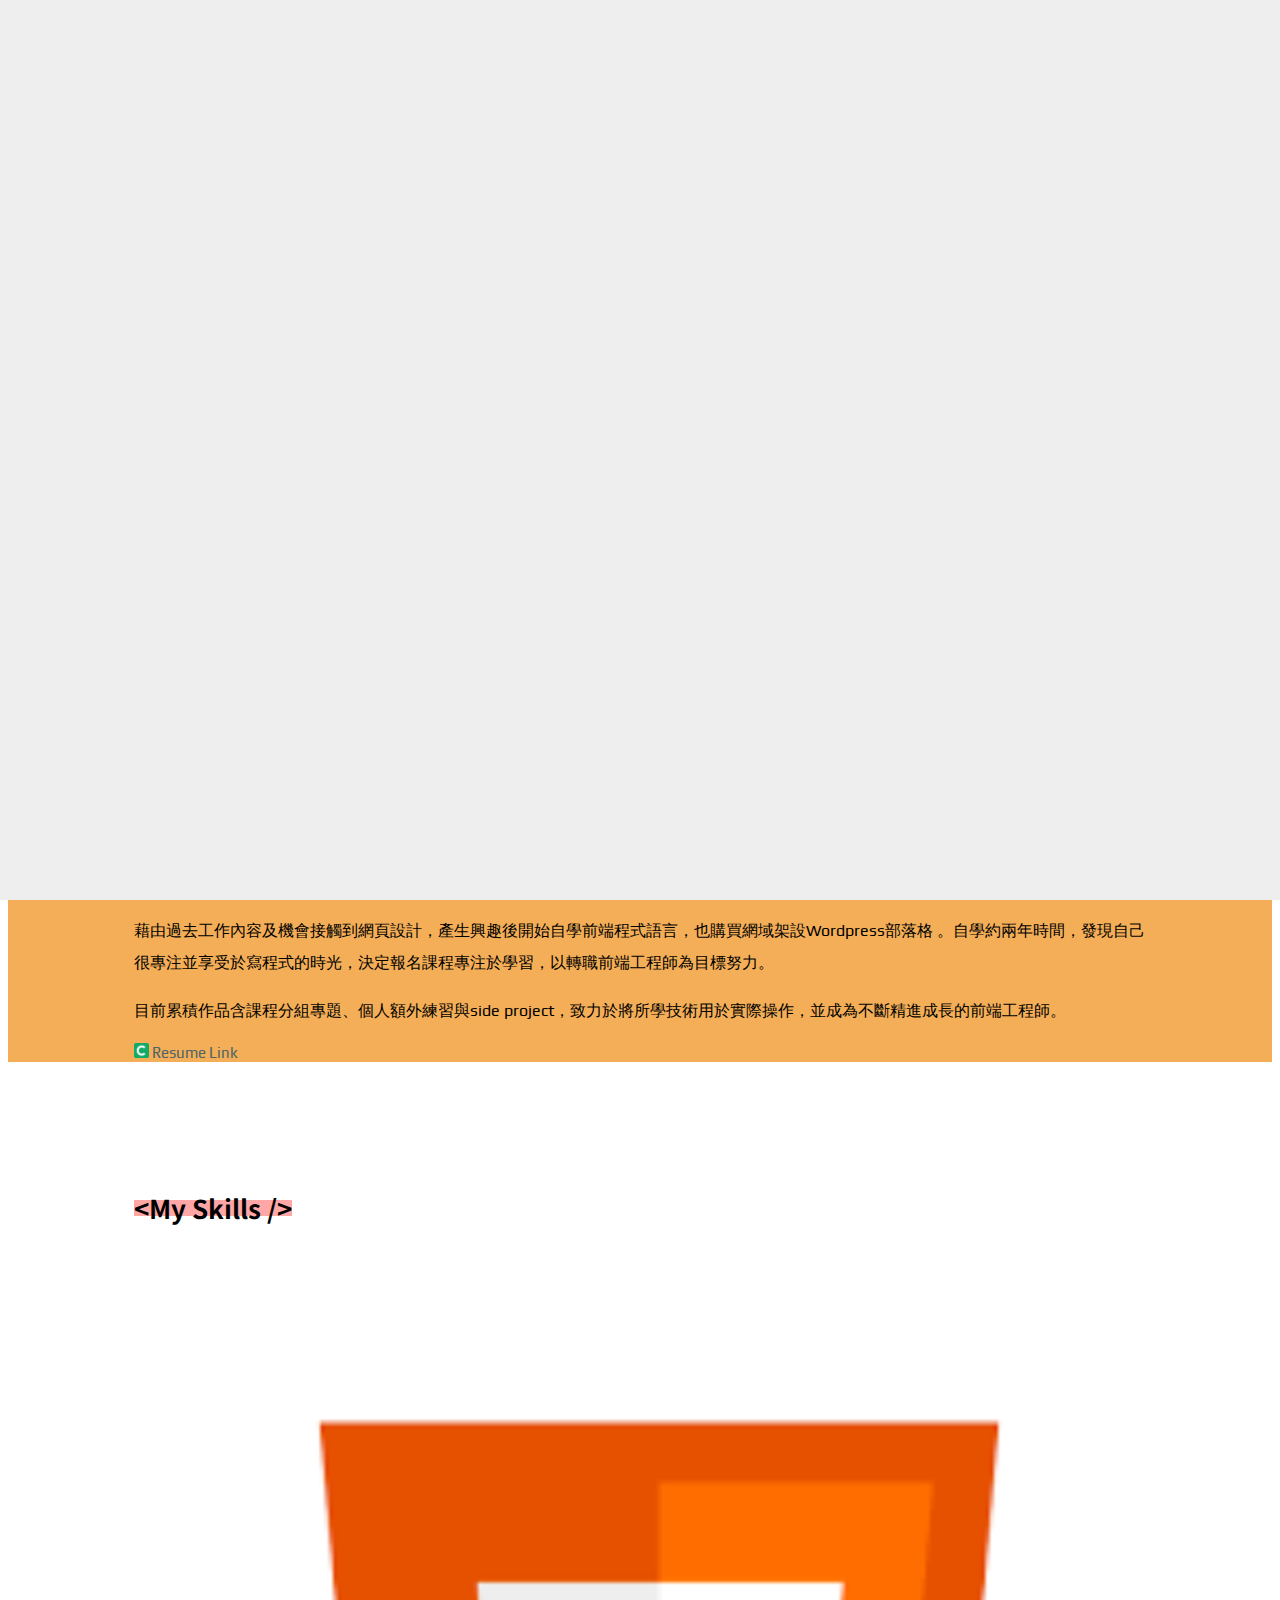
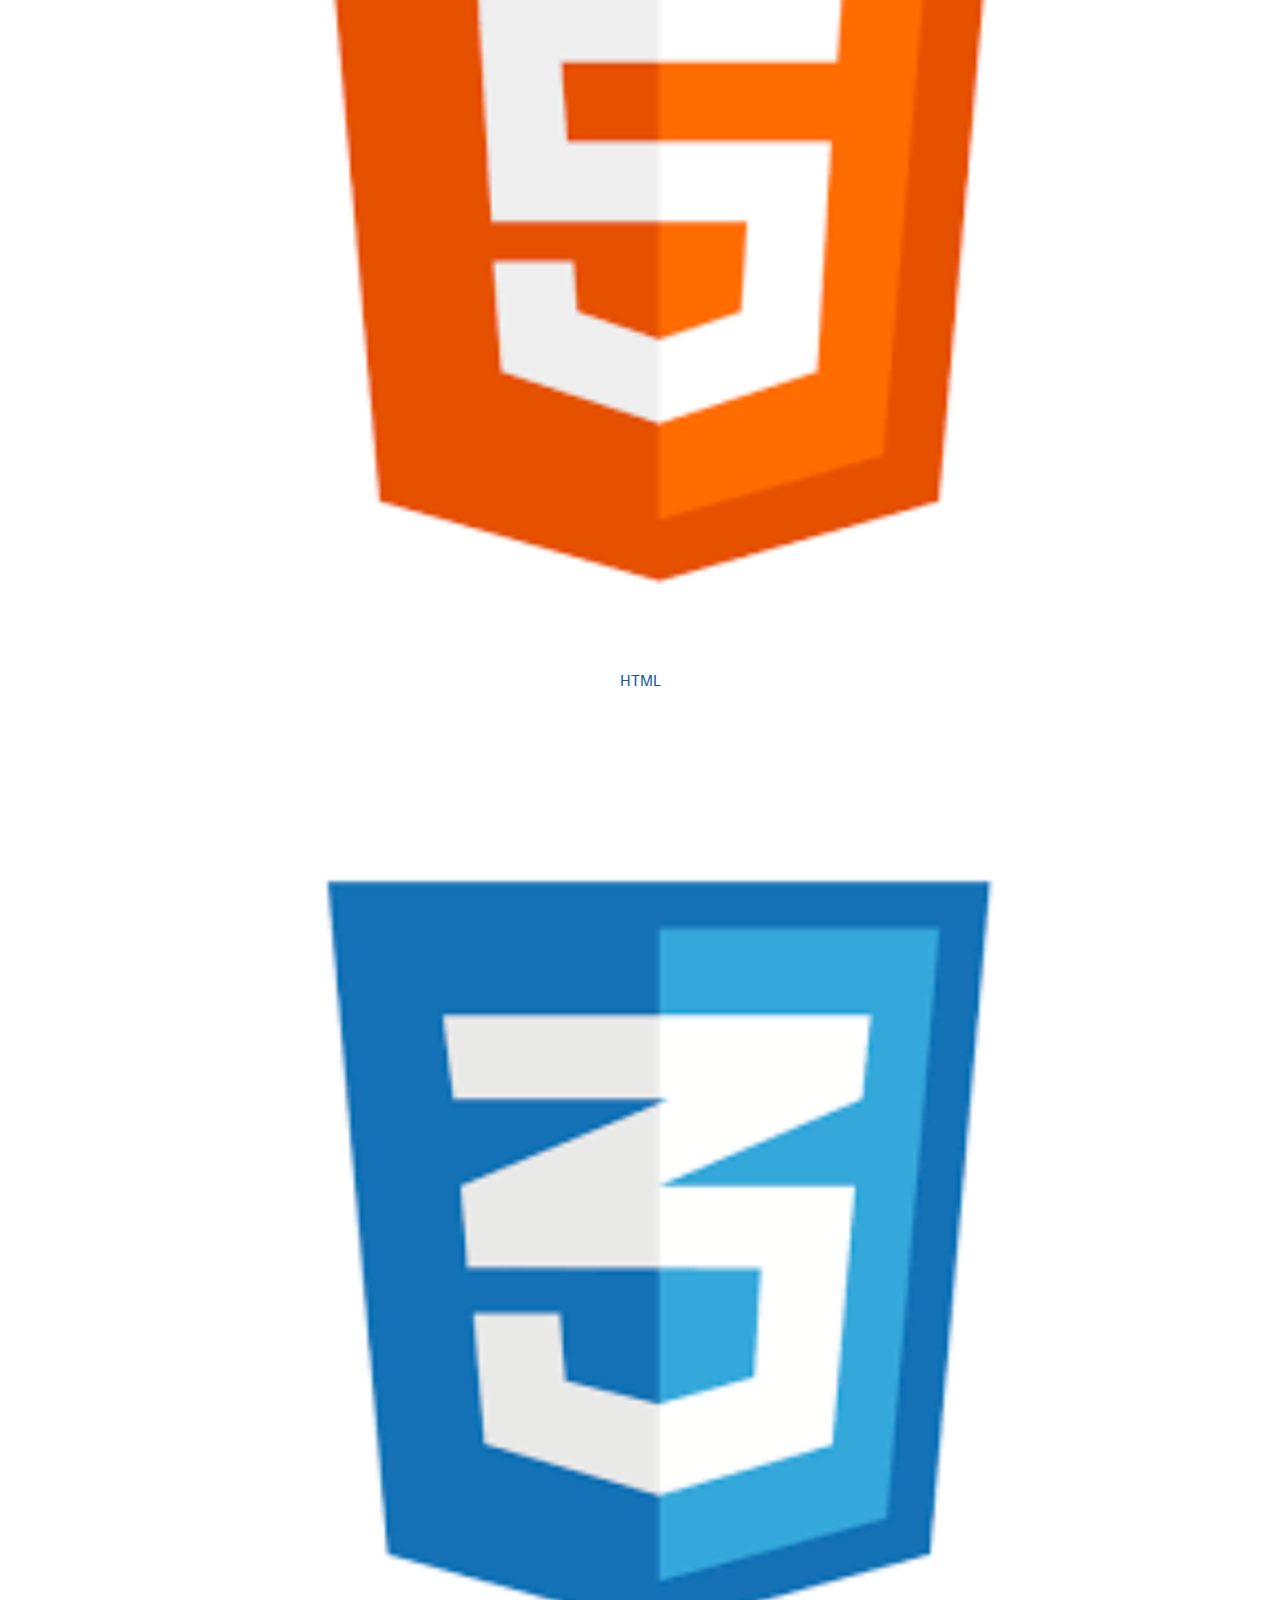
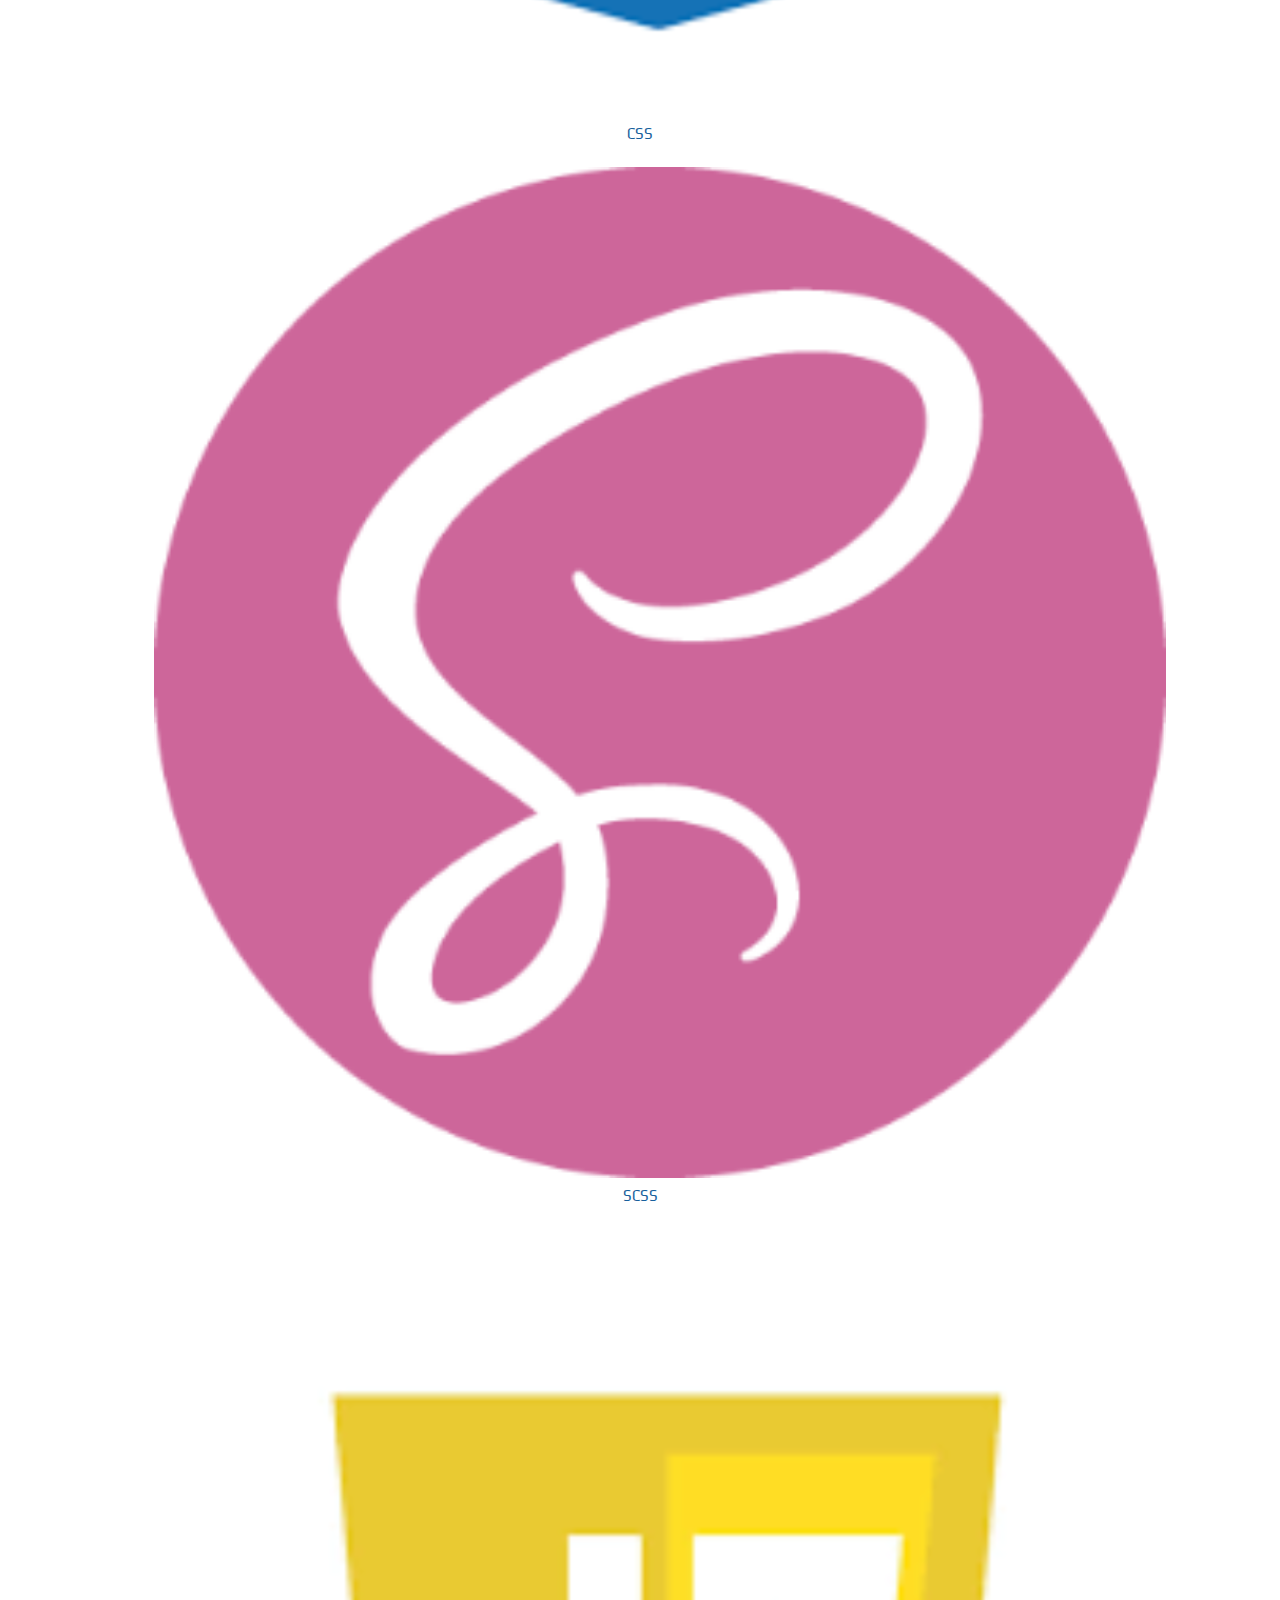
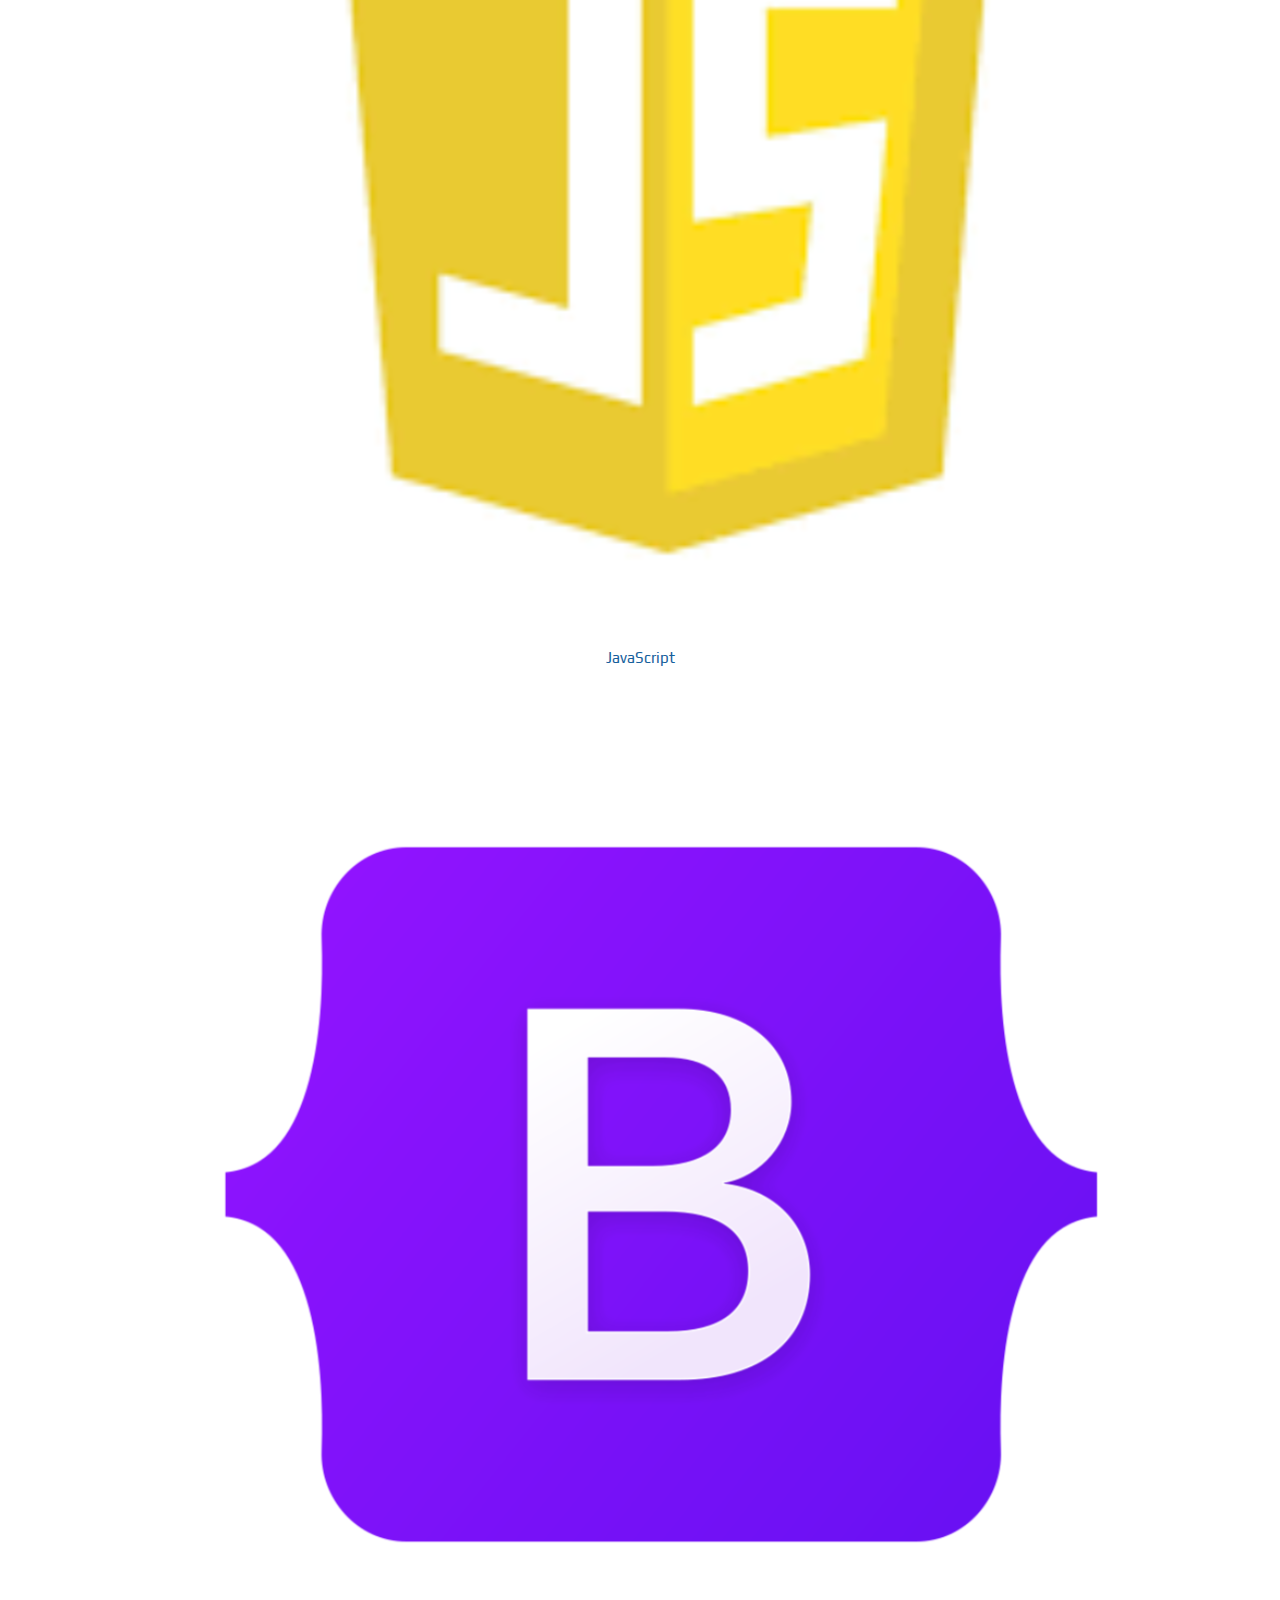
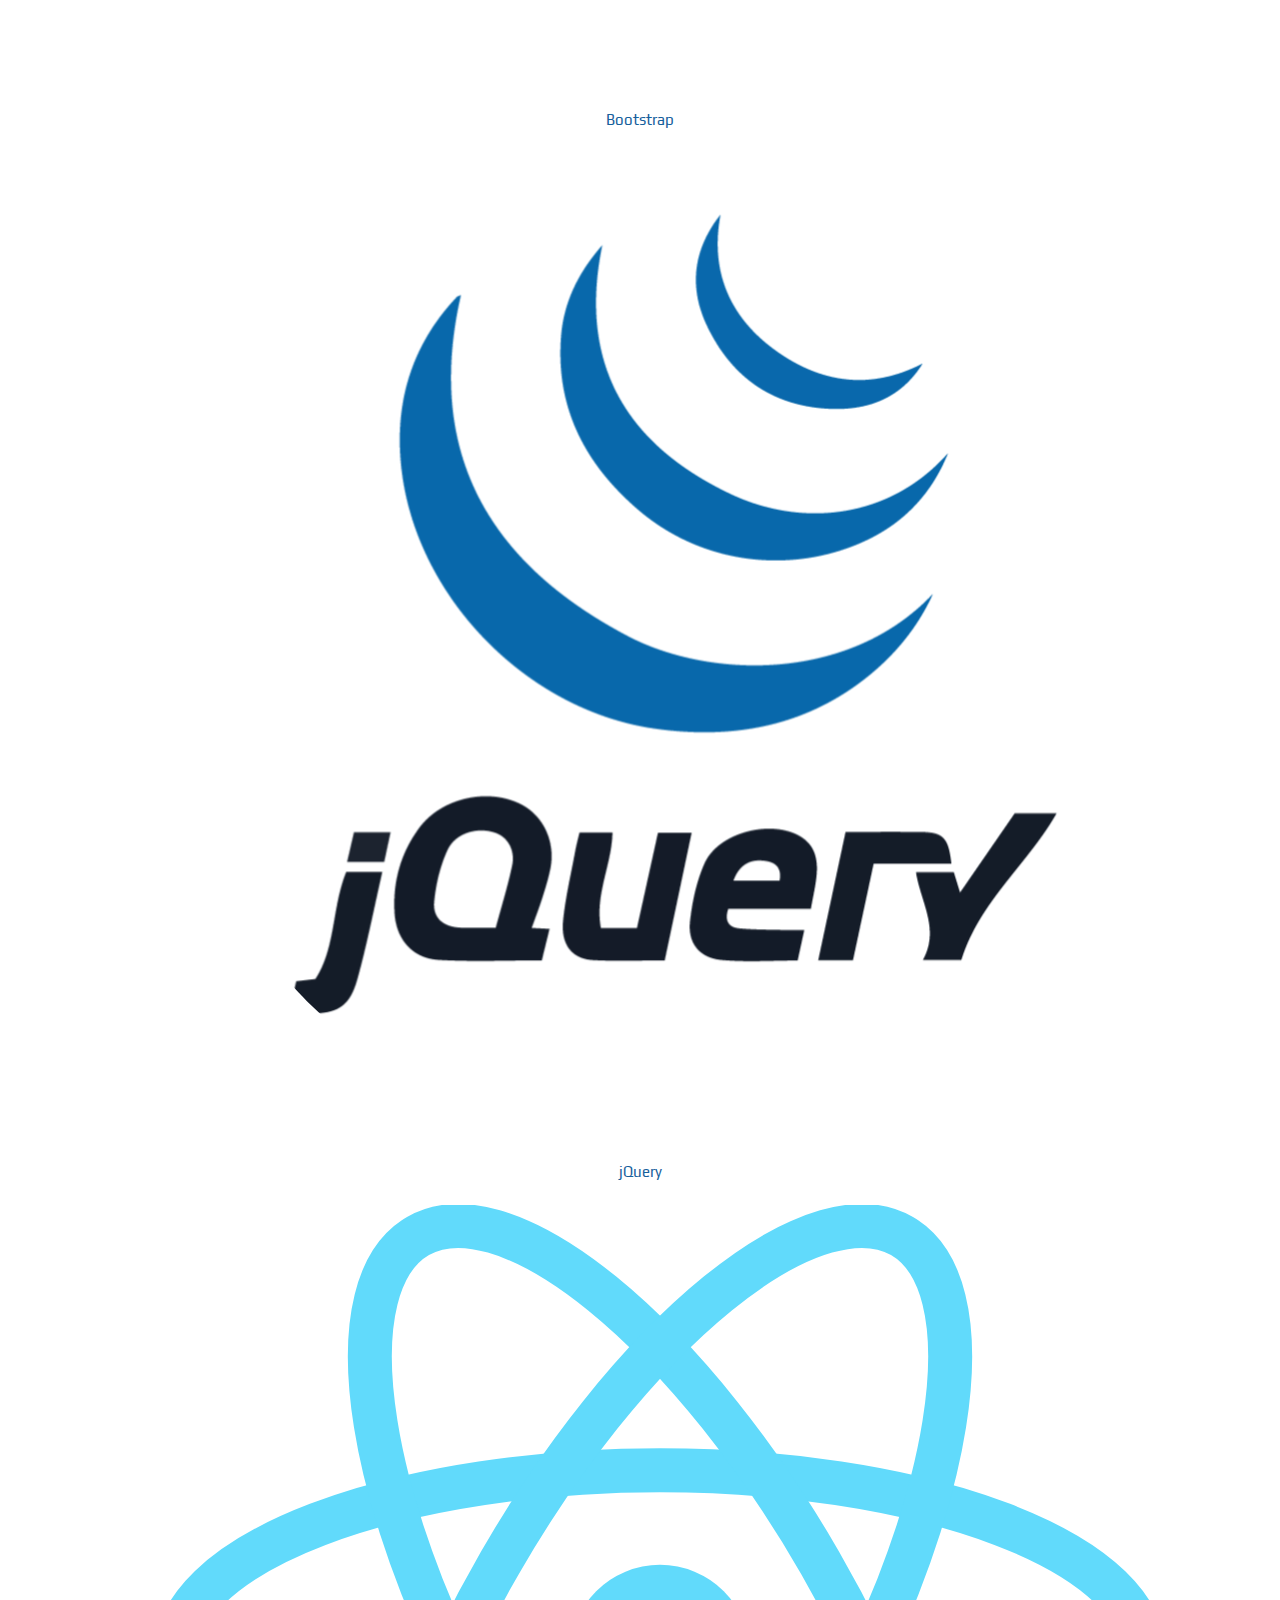
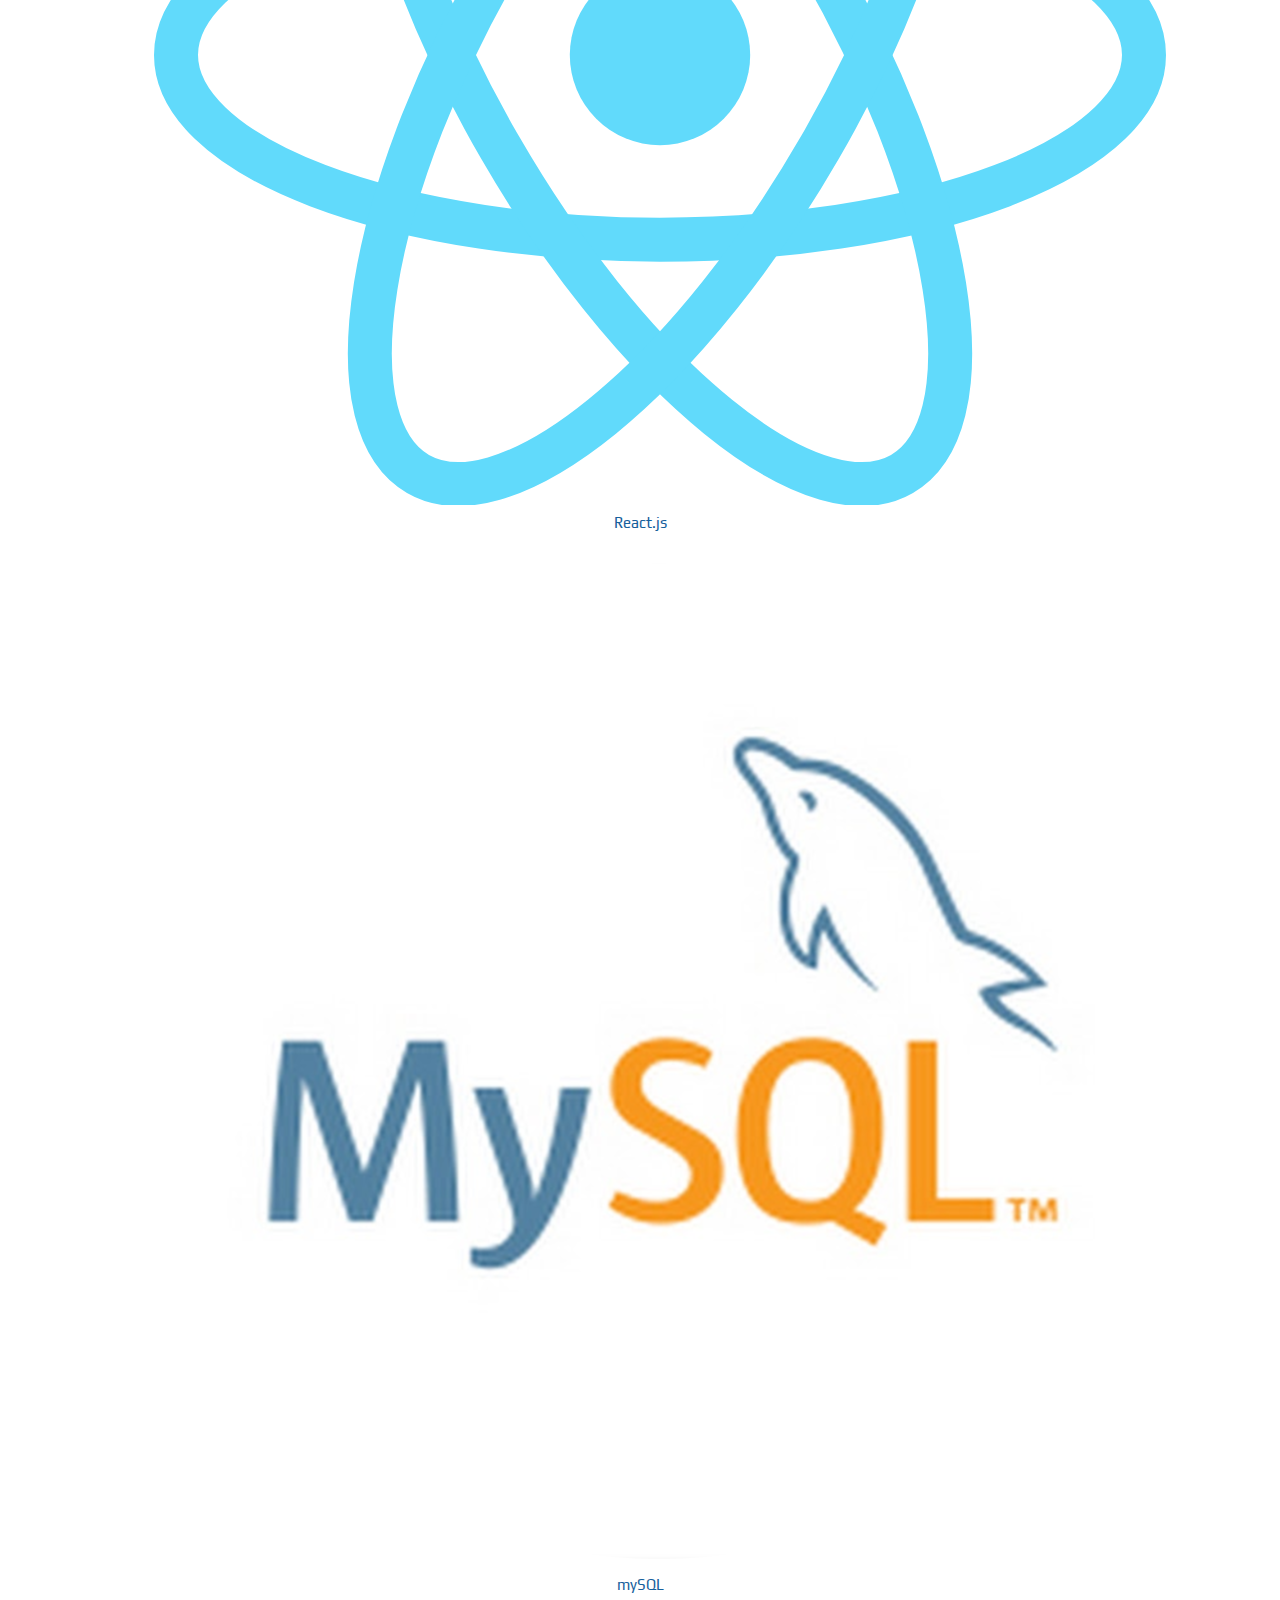
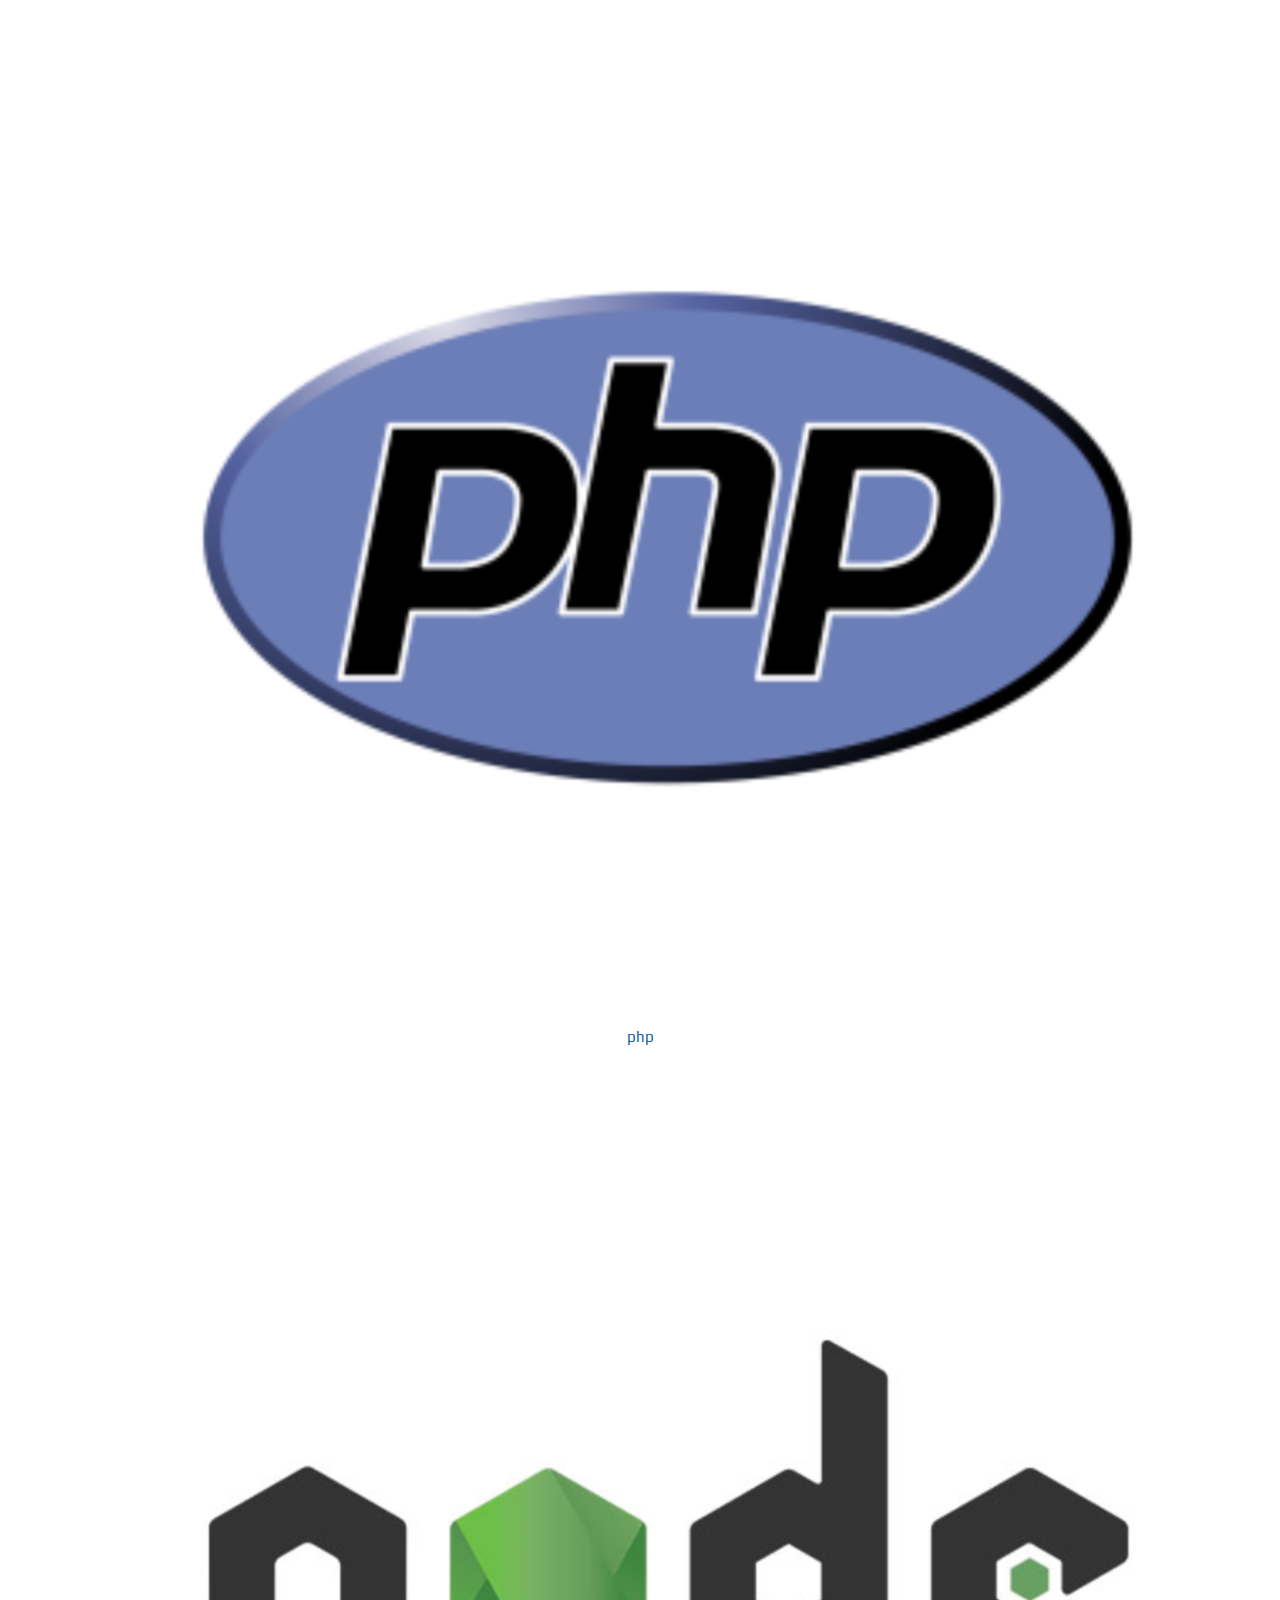
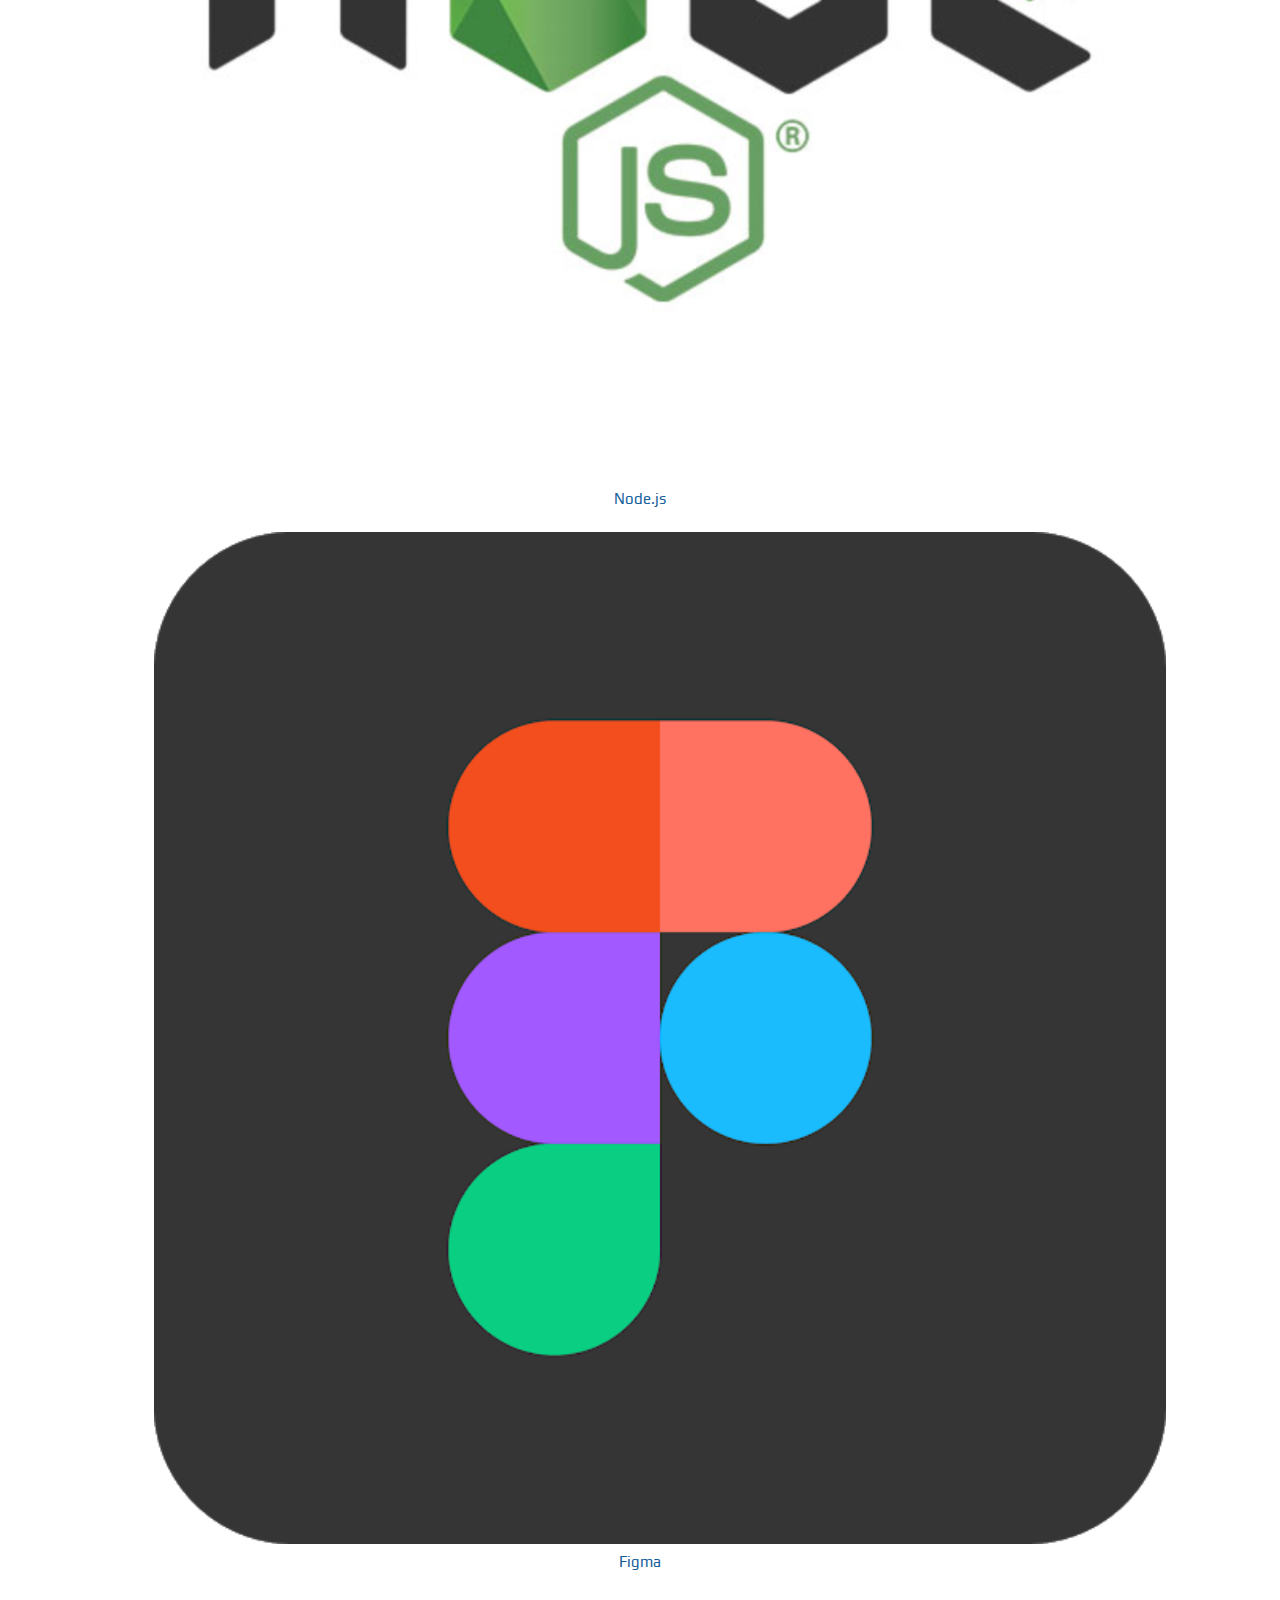
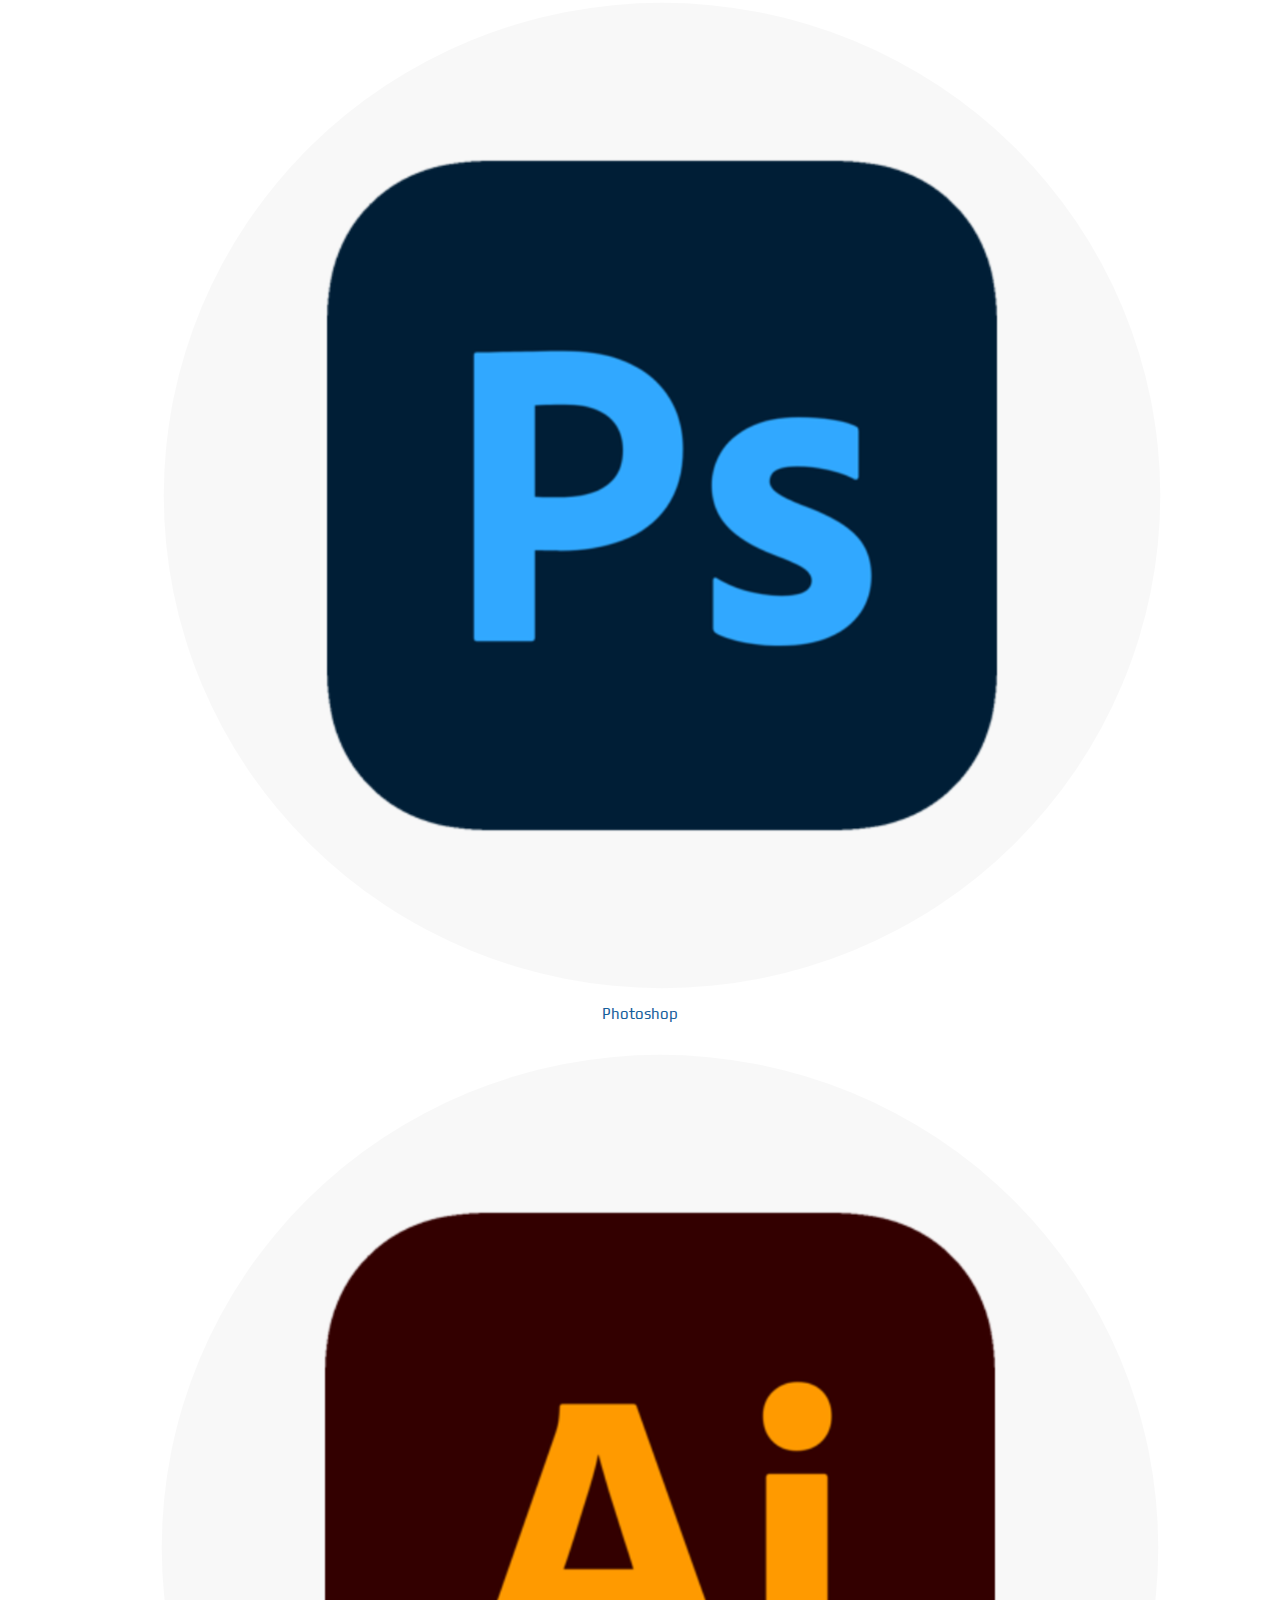
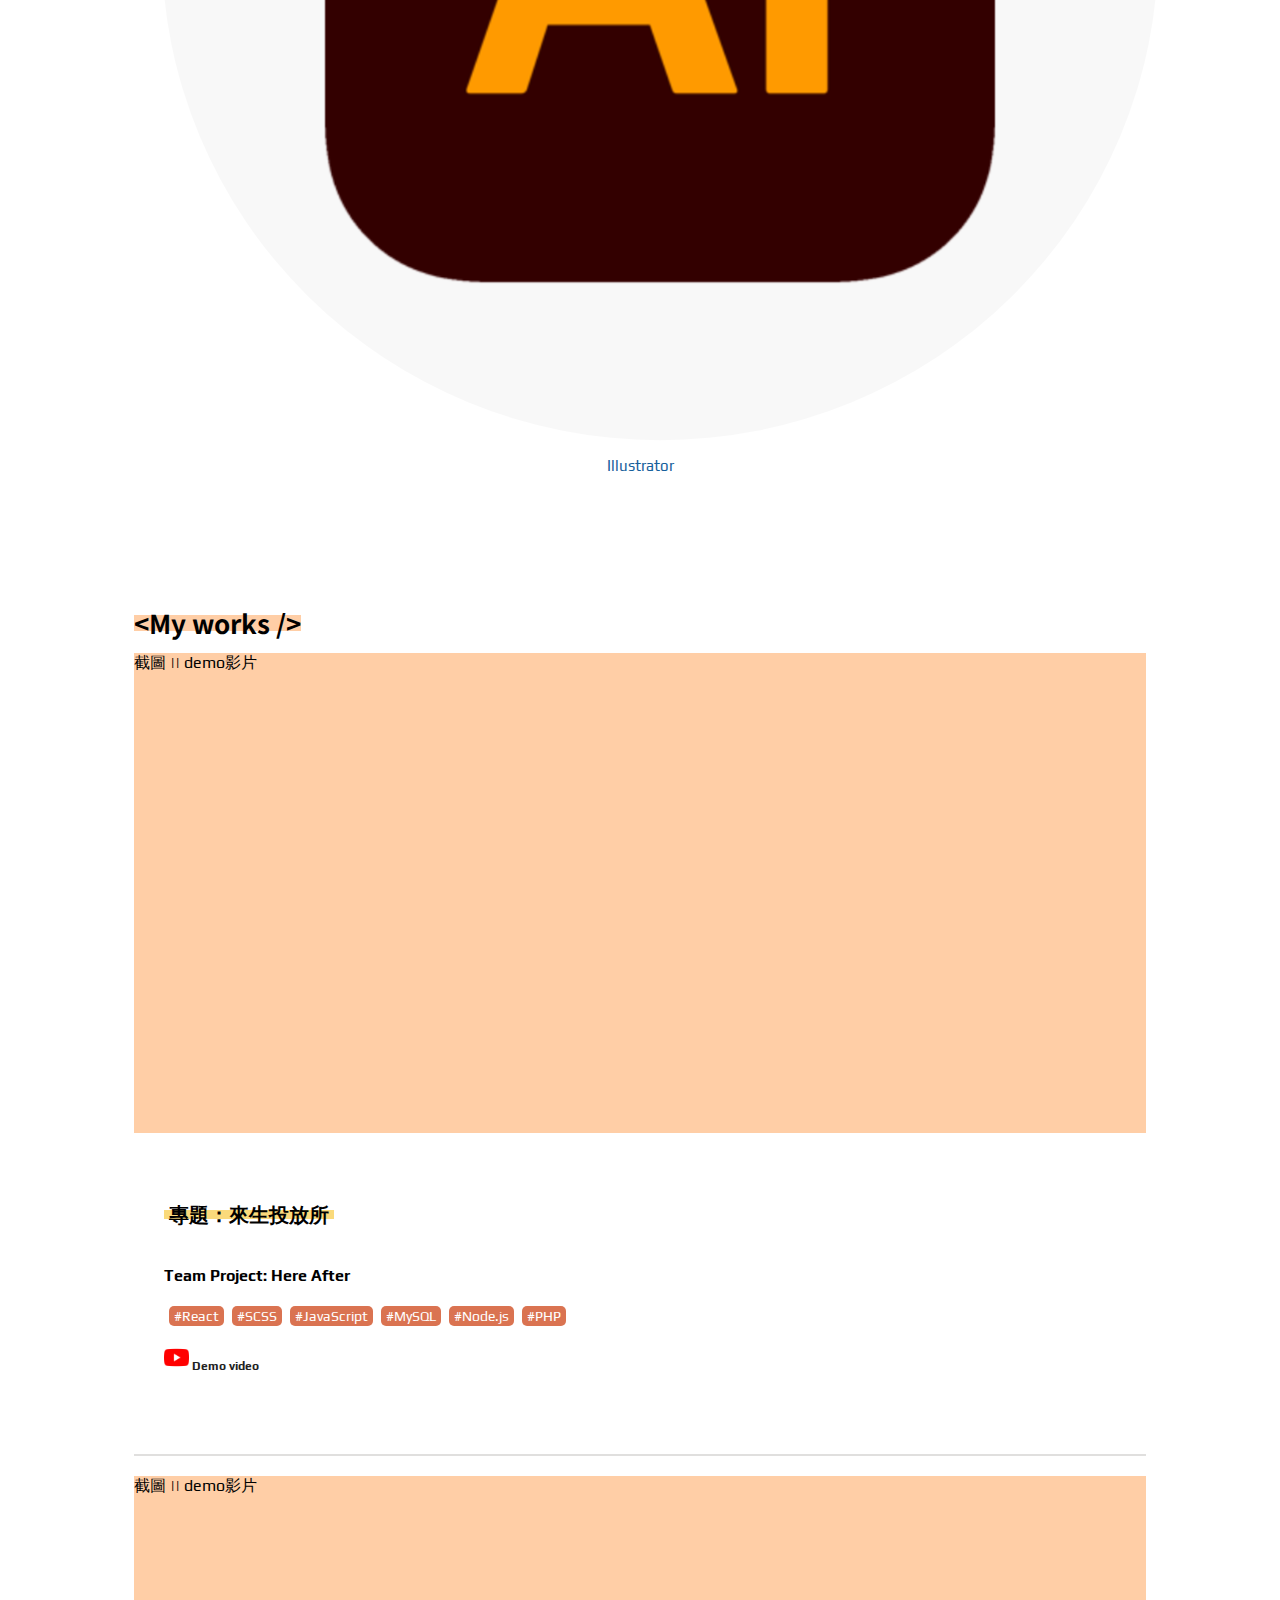
==== portfolio.html @ 20af3c2b "update" ====
<!DOCTYPE html>
<html lang="en">
    <head>
        <meta charset="UTF-8" />
        <meta http-equiv="X-UA-Compatible" content="IE=edge" />
        <meta name="viewport" content="width=device-width, initial-scale=1.0" />
        <title>CM Portfolio</title>

        <link rel="icon" type="image/x-icon" href="./imgs/ctheworld.png" />
        <!-- bootstrap -->
        <link
            href="https://cdn.jsdelivr.net/npm/bootstrap@5.1.3/dist/css/bootstrap.min.css"
            rel="stylesheet"
            integrity="sha384-1BmE4kWBq78iYhFldvKuhfTAU6auU8tT94WrHftjDbrCEXSU1oBoqyl2QvZ6jIW3"
            crossorigin="anonymous"
        />

        <!-- fontawesome -->
        <link
            rel="stylesheet"
            href="https://cdnjs.cloudflare.com/ajax/libs/font-awesome/6.1.1/css/all.min.css"
            integrity="sha512-KfkfwYDsLkIlwQp6LFnl8zNdLGxu9YAA1QvwINks4PhcElQSvqcyVLLD9aMhXd13uQjoXtEKNosOWaZqXgel0g=="
            crossorigin="anonymous"
            referrerpolicy="no-referrer"
        />

        <!-- googlefont -->
        <link rel="preconnect" href="https://fonts.googleapis.com" />
        <link rel="preconnect" href="https://fonts.gstatic.com" crossorigin />
        <link
            href="https://fonts.googleapis.com/css2?family=Noto+Sans+TC:wght@400;500;700&family=Oldenburg&family=Paytone+One&family=Play:wght@400;700&family=Corinthia:wght@400;700&display=swap"
            rel="stylesheet"
        />

        <link rel="stylesheet" href="./style.css" />
    </head>
    <body>
        <div id="loading" class="loading-layer">
            <div class="loading-img">
                <svg
                    version="1.1"
                    xmlns="http://www.w3.org/2000/svg"
                    xmlns:xlink="http://www.w3.org/1999/xlink"
                    x="0px"
                    y="0px"
                    width="100px"
                    height="100px"
                    viewBox="0 0 85.039 85.04"
                    enable-background="new 0 0 85.039 85.04"
                    xml:space="preserve"
                >
                    <path
                        id="cmlogo"
                        fill="none"
                        stroke="#354F53"
                        stroke-width="5"
                        stroke-linecap="round"
                        stroke-miterlimit="10"
                        d="M
                        60.711,9.389 9.433,9.389 9.433,75.65 75.606,75.65 	"
                    />
                    <path
                        id="cmlogo2"
                        fill="none"
                        stroke="#354F53"
                        stroke-width="5"
                        stroke-linecap="round"
                        stroke-linejoin="round"
                        stroke-miterlimit="10"
                        d="M
                        10.039,9.434 43.108,75.65 43.152,9.434 75.606,75.65 "
                    />
                </svg>
            </div>
        </div>
        <header class="position-relative">
            <!-- TODO: RWD navbar -->
            <nav class="mynavBar">
                <div
                    class="navBarContainer d-flex align-items-center justify-content-between"
                >
                    <div class="logo">
                        <a
                            href="#"
                            class="navbar-brand d-flex gap-2 align-items-center"
                        >
                            <img src="./ctheworld.png" alt="" width="30px" />
                            Chuan Min's Portfolio
                        </a>
                    </div>
                    <div class="nav-menu">
                        <ul class="d-flex align-items-center">
                            <li><a href="#main" class="active">Home</a></li>
                            <li><a href="#about">About</a></li>
                            <li><a href="#skills">Skills</a></li>
                            <li><a href="#works">Works</a></li>
                            <li>
                                <a
                                    href="https://ctheworldx.com/"
                                    target="_blank"
                                    >Blog</a
                                >
                            </li>
                            <li class="contact">
                                <a href="#contact">Contact Me</a>
                            </li>
                        </ul>
                    </div>
                </div>
            </nav>

            <div class="main-wrap pt-3" id="main">
                <div class="main-cover">
                    <div class="main-title">
                        <p>Hello! I am</p>
                        <h1>Chuan Min</h1>
                        <h4>Web Developer</h4>
                        <p class="quote">Always be better than yesterday</p>
                        <div class="seperateLine"></div>
                        <div class="under-hello"></div>
                    </div>
                    <div class="cm-logo"></div>
                </div>
            </div>
            <div class="skills-bg-rt"></div>
            <div class="under-nav"></div>
        </header>

        <section class="position-relative">
            <div class="bg-orange">
                <div class="section-container mt-4 pb-4" id="about">
                    <div
                        class="section-title-wrap d-flex justify-content-center"
                    >
                        <h2 class="section-title section-title-white">
                            &lt;About Me /&gt;
                        </h2>
                    </div>
                    <div class="my-4 col-12 about-p text-center">
                        秉持著「Always be better than
                        yesterday」的理念生活，讓自己不停止學習與成長。
                    </div>
                    <div class="mb-4 d-flex justify-content-center">
                        <div class="col-12 col-md-6 px-3">
                            <p class="about-p">
                                藉由過去工作內容及機會接觸到網頁設計，產生興趣後開始自學前端程式語言，也購買網域架設Wordpress部落格
                                。自學約兩年時間，發現自己很專注並享受於寫程式的時光，決定報名課程專注於學習，以轉職前端工程師為目標努力。
                            </p>
                        </div>
                        <div class="col-12 col-md-6 px-3">
                            <p class="about-p">
                                目前累積作品含課程分組專題、個人額外練習與side
                                project，致力於將所學技術用於實際操作，並成為不斷精進成長的前端工程師。
                            </p>
                            <p class="resumeLink text-end mt-4">
                                <a
                                    href="https://www.cakeresume.com/s--t9RHay94R-AJSA-P7ebJlQ--/chuanmin-liao"
                                    target="_blank"
                                >
                                    <img
                                        src="./imgs/cr-icon.png"
                                        alt="HTML"
                                        width="15px"
                                    />
                                    Resume Link
                                </a>
                            </p>
                        </div>
                    </div>
                </div>
            </div>

            <div class="section-container mt-4" id="skills">
                <div class="section-title-wrap d-flex justify-content-center">
                    <h2 class="section-title">&lt;My Skills /&gt;</h2>
                </div>
                <div class="skill-wrap my-2">
                    <div class="col-12 d-flex justify-content-center mt-3">
                        <div class="skill-img col-1">
                            <img
                                class="s-img"
                                src="./imgs/html.svg"
                                alt="HTML"
                            />
                            <figcaption>HTML</figcaption>
                        </div>
                        <div class="skill-img col-1">
                            <img class="s-img" src="./imgs/css.svg" alt="CSS" />
                            <figcaption>CSS</figcaption>
                        </div>
                        <div class="skill-img col-1">
                            <img
                                class="s-img"
                                src="./imgs/scss.png"
                                alt="SCSS"
                            />
                            <figcaption>SCSS</figcaption>
                        </div>
                        <div class="skill-img col-1">
                            <img
                                class="s-img"
                                src="./imgs/js.svg"
                                alt="JavaScript"
                            />
                            <figcaption>JavaScript</figcaption>
                        </div>
                        <div class="skill-img col-1">
                            <img
                                class="s-img"
                                src="./imgs/bs.svg"
                                alt="Bootstrap"
                            />
                            <figcaption>Bootstrap</figcaption>
                        </div>
                        <div class="skill-img col-1">
                            <img
                                class="s-img"
                                src="./imgs/jq.svg"
                                alt="jQuery"
                            />
                            <figcaption>jQuery</figcaption>
                        </div>
                        <div class="skill-img col-1">
                            <img
                                class="s-img"
                                src="./imgs/react.svg"
                                alt="React.js"
                            />
                            <figcaption>React.js</figcaption>
                        </div>
                        <div class="skill-img col-1">
                            <img
                                class="s-img"
                                src="./imgs/mySQL.svg"
                                alt="mySQL"
                            />
                            <figcaption>mySQL</figcaption>
                        </div>
                        <div class="skill-img col-1">
                            <img class="s-img" src="./imgs/php.svg" alt="php" />
                            <figcaption>php</figcaption>
                        </div>
                        <div class="skill-img col-1">
                            <img
                                class="s-img"
                                src="./imgs/node.svg"
                                alt="Node.js"
                            />
                            <figcaption>Node.js</figcaption>
                        </div>
                    </div>
                    <div class="col-12 d-flex justify-content-center mt-3">
                        <div class="skill-img col-1">
                            <img
                                class="s-img"
                                src="./imgs/figma.png"
                                alt="Figma"
                            />
                            <figcaption>Figma</figcaption>
                        </div>
                        <div class="skill-img col-1">
                            <img
                                class="s-img"
                                src="./imgs/ps.svg"
                                alt="Photoshop"
                            />
                            <figcaption>Photoshop</figcaption>
                        </div>
                        <div class="skill-img col-1">
                            <img
                                class="s-img"
                                src="./imgs/ai.svg"
                                alt="Illustrator"
                            />
                            <figcaption>Illustrator</figcaption>
                        </div>
                    </div>
                </div>
            </div>

            <div class="skills-bg-left"></div>

            <div class="section-container mt-4" id="works">
                <div class="section-title-wrap d-flex justify-content-center">
                    <h2 class="section-title" style="background-color: #ffcea6">
                        &lt;My works /&gt;
                    </h2>
                </div>
                <div class="work-wrap my-3">
                    <div class="work-card d-flex my-5">
                        <div class="codepen-wrap col-md-8 col-12">
                            <div
                                style="height: 480px; background-color: #ffcea6"
                            >
                                截圖 || demo影片
                            </div>
                        </div>
                        <div
                            class="work-info col-md-4 col-12 d-flex flex-column justify-content-end gap-2"
                        >
                            <div>
                                <h6 class="work-title">專題：來生投放所</h6>
                                <p class="work-title-e">
                                    Team Project: Here After
                                </p>
                                <div class="work-hash">
                                    <span>#React</span>
                                    <span>#SCSS</span>
                                    <span>#JavaScript</span>
                                    <span>#MySQL</span>
                                    <span>#Node.js</span>
                                    <span>#PHP</span>
                                </div>
                                <p></p>
                            </div>
                            <div class="work-links mt-3">
                                <a
                                    href=""
                                    target="_blank"
                                    class="d-flex justify-content-end align-items-center"
                                >
                                    <img
                                        src="./imgs/yt-icon.png"
                                        alt=""
                                        width="25px"
                                        class="pe-1"
                                    />
                                    Demo video
                                </a>
                            </div>
                        </div>
                    </div>
                    <div class="work-card d-flex my-5 flex-row-reverse">
                        <div class="codepen-wrap col-md-8 col-12">
                            <div
                                style="height: 480px; background-color: #ffcea6"
                            >
                                截圖 || demo影片
                            </div>
                        </div>
                        <div
                            class="work-info col-md-4 col-12 d-flex flex-column justify-content-end gap-2"
                        >
                            <div>
                                <h6 class="work-title">哈利波特問答</h6>
                                <p class="work-title-e">Harry Potter Quiz</p>
                                <div class="work-hash">
                                    <span>#React</span>
                                    <span>#CSS</span>
                                    <span>#JavaScript</span>
                                </div>
                            </div>
                            <div class="work-links mt-3">
                                <a
                                    href="https://github.com/chuanmin13/hamburger_effects.git"
                                    target="_blank"
                                    class="d-flex justify-content-end align-items-center"
                                >
                                    <img
                                        src="./imgs/GitHub-Mark.png"
                                        alt=""
                                        width="30px"
                                    />
                                    Github repo
                                </a>
                            </div>
                        </div>
                    </div>
                    <div class="work-card d-flex my-5">
                        <div class="codepen-wrap col-md-8 col-12">
                            <p
                                class="codepen"
                                data-height="400"
                                data-zoom="0.5"
                                data-theme-id="dark"
                                data-default-tab="html,result"
                                data-slug-hash="GRQVWOX"
                                data-user="chuanmin13"
                                style="
                                    height: 400px;
                                    box-sizing: border-box;
                                    display: flex;
                                    align-items: center;
                                    justify-content: center;
                                    border: 2px solid;
                                    margin: 1em 0;
                                    padding: 1em;
                                "
                            >
                                <span
                                    >See the Pen
                                    <a
                                        href="https://codepen.io/chuanmin13/pen/GRQVWOX"
                                    >
                                        Random Gradient Background</a
                                    >
                                    by chuanmin13 (<a
                                        href="https://codepen.io/chuanmin13"
                                        >@chuanmin13</a
                                    >) on
                                    <a href="https://codepen.io">CodePen</a
                                    >.</span
                                >
                            </p>
                        </div>
                        <div
                            class="work-info col-md-4 col-12 d-flex flex-column justify-content-end gap-2"
                        >
                            <div>
                                <h6 class="work-title">隨機漸層背景</h6>
                                <p class="work-title-e">
                                    Random Gradiant Background
                                </p>
                                <div class="work-hash">
                                    <span>#HTML</span>
                                    <span>#CSS</span>
                                    <span>#JavaScript</span>
                                </div>
                            </div>
                            <div class="work-links mt-3">
                                <a
                                    href="https://github.com/chuanmin13/gradientBackground.git"
                                    target="_blank"
                                    class="d-flex justify-content-end align-items-center"
                                >
                                    <img
                                        src="./imgs/GitHub-Mark.png"
                                        alt=""
                                        width="30px"
                                    />
                                    Github repo
                                </a>
                            </div>
                        </div>
                    </div>
                    <div class="work-card d-flex my-5 flex-row-reverse">
                        <div class="codepen-wrap col-md-8 col-12">
                            <p
                                class="codepen"
                                data-height="400"
                                data-zoom="0.5"
                                data-theme-id="dark"
                                data-default-tab="html,result"
                                data-slug-hash="VwQopoE"
                                data-user="chuanmin13"
                                style="
                                    height: 400px;
                                    box-sizing: border-box;
                                    display: flex;
                                    align-items: center;
                                    justify-content: center;
                                    border: 2px solid;
                                    margin: 1em 0;
                                    padding: 1em;
                                "
                            >
                                <span
                                    >See the Pen
                                    <a
                                        href="https://codepen.io/chuanmin13/pen/VwQopoE"
                                    >
                                        Hamburger Effects</a
                                    >
                                    by chuanmin13 (<a
                                        href="https://codepen.io/chuanmin13"
                                        >@chuanmin13</a
                                    >) on
                                    <a href="https://codepen.io">CodePen</a
                                    >.</span
                                >
                            </p>
                        </div>
                        <div
                            class="work-info col-md-4 col-12 d-flex flex-column justify-content-end gap-2"
                        >
                            <div>
                                <h6 class="work-title">選單漢堡動畫</h6>
                                <p class="work-title-e">Hamburger Effects</p>
                                <div class="work-hash">
                                    <span>#HTML</span>
                                    <span>#CSS</span>
                                    <span>#JavaScript</span>
                                </div>
                            </div>
                            <div class="work-links mt-3">
                                <a
                                    href="https://github.com/chuanmin13/hamburger_effects.git"
                                    target="_blank"
                                    class="d-flex justify-content-end align-items-center"
                                >
                                    <img
                                        src="./GitHub-Mark.png"
                                        alt=""
                                        width="30px"
                                    />
                                    Github repo
                                </a>
                            </div>
                        </div>
                    </div>
                </div>
                <div class="work-wrap d-flex gap-5">
                    <div class="work-card my-5 col-12 col-md-6">
                        <div class="works-list-wrap">
                            <div
                                class="list-header d-flex align-items-start justify-content-between"
                            >
                                <div class="col-6">
                                    <h5 class="work-title">切版練習</h5>
                                    <p class="work-title-e">Layout Practice</p>
                                </div>
                                <p
                                    class="work-hash d-flex flex-wrap justify-content-end"
                                >
                                    <span>#HTML</span>
                                    <span>#CSS</span>
                                    <span>#JavaScript</span>
                                </p>
                            </div>
                            <ul class="pb-3 border-bottom">
                                <li>
                                    女人迷官網首頁 Womany
                                    <a href="" target="_blank">
                                        <img
                                            src="./imgs/GitHub-Mark.png"
                                            alt=""
                                            width="20px"
                                        />
                                    </a>
                                </li>
                                <li>日本 Seki 事務所</li>
                            </ul>
                            <ul class="pt-3">
                                <li>
                                    Blog: 前端學習筆記
                                    <a
                                        href="https://ctheworldx.com/"
                                        target="_blank"
                                    >
                                        <img
                                            src="./imgs/wp-icon.png"
                                            alt=""
                                            width="20px"
                                        />
                                    </a>
                                </li>
                            </ul>
                        </div>
                    </div>
                    <div class="work-card my-5 col-12 col-md-6">
                        <div class="works-list-wrap">
                            <div
                                class="list-header d-flex align-items-start justify-content-between"
                            >
                                <div class="col-6">
                                    <h5 class="work-title">其他練習</h5>
                                    <p class="work-title-e">Web Developement</p>
                                </div>
                                <p
                                    class="work-hash d-flex flex-wrap justify-content-end"
                                >
                                    <span>#HTML</span>
                                    <span>#CSS</span>
                                    <span>#JavaScript</span>
                                    <span>#jQuery</span>
                                </p>
                            </div>
                            <ul>
                                <li>倒數 Countdown Timers</li>
                                <li>手機版選單開合動畫 Animated Nav-bar</li>
                                <li>SVG Logo 動畫</li>
                            </ul>
                        </div>
                    </div>
                </div>
            </div>
            <div class="contact-bg">
                <div class="section-container mt-2" id="contact">
                    <div class="contact-wrap">
                        <h3 class="contact-title">Contact Me!</h3>
                        <p>Find me through email:</p>
                        <a href="mailto:chuanmin13@gmail.com">
                            <p>chuanmin13@gmail.com</p>
                        </a>
                    </div>
                </div>
                <footer>
                    <p>designed by &copy; 2022 Chuan Min</p>
                </footer>
            </div>
        </section>

        <!-- bootstrap -->
        <script
            src="https://cdn.jsdelivr.net/npm/bootstrap@5.1.3/dist/js/bootstrap.bundle.min.js"
            integrity="sha384-ka7Sk0Gln4gmtz2MlQnikT1wXgYsOg+OMhuP+IlRH9sENBO0LRn5q+8nbTov4+1p"
            crossorigin="anonymous"
        ></script>

        <!-- codepen -->
        <script
            async
            src="https://cpwebassets.codepen.io/assets/embed/ei.js"
        ></script>

        <script>
            // 載入畫面
            const loading = document.querySelector("#loading");
            setTimeout(() => {
                loading.classList.add("loadingDisapear");
            }, 3000);
            setTimeout(() => {
                loading.style.display = "none";
            }, 3600);
        </script>
    </body>

    <!-- navbar 到不同 section 變換不同底色 -->
</html>
---- style.css ----
body,
* {
    /* font-family: "Oldenburg", cursive; */
    font-family: "Play", sans-serif;
}

.loading-layer {
    width: 100%;
    height: 100vh;
    background-color: #eee;
    position: absolute;
    top: 0;
    left: 0;
    z-index: 999;
    opacity: 1;
    transition: 0.5s;
}

.loadingDisapear {
    animation: loadingDisapear 0.3s linear forwards;
}

@keyframes loadingDisapear {
    to {
        opacity: 0;
    }
}

.loading-img {
    position: absolute;
    top: 50%;
    left: 50%;
    transform: translate(-50%, -50%);
}

#cmlogo {
    stroke-dasharray: 184;
    stroke-dashoffset: 184;
    animation: logoDash 2.5s linear forwards;
}

#cmlogo2 {
    stroke-dasharray: 214;
    stroke-dashoffset: 214;
    animation: logoDash2 2.2s 0.7s linear forwards;
}

@keyframes logoDash {
    to {
        stroke-dashoffset: 0;
    }
}

@keyframes logoDash2 {
    to {
        stroke-dashoffset: 0;
    }
}

.mynavBar {
    height: 60px;
    width: 100%;
    background-color: #fff;
    box-shadow: 5px 0 20px rgba(34, 34, 34, 0.2);
    position: fixed;
    top: 0;
    z-index: 99;
}

.navBarContainer {
    margin: 0 10%;
    height: 100%;
}

.logo {
    padding: 10px;
    margin: 0 20px;
}

.logo a {
    color: #345053;
}

.nav-menu ul {
    list-style: none;
    height: 100%;
    margin: 0;
    padding: 0;
    gap: 30px;
}

.nav-menu a {
    color: #16609c;
    text-decoration: none;
    font-size: 16px;
    transition: 0.3s;
}

.nav-menu a:hover,
.nav-menu a.active {
    color: #16609c;
    text-decoration: underline;
}

.contact {
    background-color: #ff716c;
    padding: 5px 10px;
    border-radius: 10px;
    transition: 0.3s;
}
.contact a {
    color: #fff;
}
.contact a:hover {
    color: #fff;
    text-decoration: none;
}

.contact:hover {
    background-color: #16609c;
}

.main-wrap {
    width: 100%;
    height: 700px;
    overflow: hidden;
}
.main-cover {
    width: 100%;
    max-width: 1600px;
    height: 700px;
    margin-top: 80px;
    padding: 5px;
    background: url("./imgs/ps-main.png") 90% 0 / 730px no-repeat;
    position: relative;
    /* animation: moveInFromRight 1.5s 3s linear forwards; */
}

.main-title {
    width: 400px;
    height: 700px;
    position: absolute;
    top: 110px;
    left: 140px;
    /* opacity: 0; */
    /* animation: appearSlowly 1s 4.5s linear forwards; */
}

.main-title p {
    position: absolute;
    top: 0;
    left: 0;
    font-size: 26px;
    font-weight: bold;
    font-family: "Oldenburg", cursive;
    z-index: 3;
}

.main-title h1 {
    position: absolute;
    top: 38px;
    left: 0;
    font-size: 58px;
    font-family: "Paytone One", sans-serif;
}

.main-title h4 {
    position: absolute;
    top: 113px;
    left: 30px;
    font-size: 30px;
    font-family: "Play", sans-serif;
}
.seperateLine {
    width: 120px;
    border-bottom: 2px solid #555;
    position: absolute;
    top: 135px;
    left: 250px;
}

.under-hello {
    width: 80px;
    height: 80px;
    background: url(./under-hello.png) 100% 0 / contain no-repeat;
    /* transform: translateY(-500px);
                margin-left: auto; */
    position: absolute;
    top: -25px;
    left: -20px;
    z-index: 2;
}

@keyframes moveInFromRight {
    from {
        right: -100%;
    }
    to {
        right: 0;
    }
}
@keyframes appearSlowly {
    from {
        opacity: 0;
    }
    to {
        opacity: 1;
    }
}

p.quote {
    font-family: "Corinthia", cursive;
    font-size: 75px;
    position: absolute;
    bottom: 0;
    transform: rotate(-10deg) translate(-13%, 30%);
    white-space: nowrap;
    color: #fac5b3;
}

.cm-logo {
    width: 600px;
    height: 600px;
    background: url(./ctheworld.png) center center/contain no-repeat;
    position: absolute;
    top: 10px;
    left: 0;
    opacity: 0.1;
    z-index: 1;
}

.skills-bg-rt {
    width: 200px;
    height: 250px;
    background: url(./skills-bg-rt.png) 100% 0 / contain no-repeat;
    /* transform: translateY(-500px);
                margin-left: auto; */
    position: absolute;
    top: 620px;
    right: 0;
}
.under-nav {
    width: 100px;
    height: 100px;
    background: url(./under-nav.png) 100% 0 / contain no-repeat;
    /* transform: translateY(-500px);
                margin-left: auto; */
    position: absolute;
    top: 20px;
    right: 30px;
}

.section-title {
    font-family: "Noto Sans TC", sans-serif;
    font-size: 26px;
    line-height: 1rem;
    width: fit-content;
    background-color: #ffa6a6;
}
.section-title-white {
    background-color: #eee;
}

.bg-orange {
    width: 100%;
    background-color: #f4ae57;
}

.section-container {
    margin: 0 10%;
    padding-top: 100px;
    max-width: 1200px;
}

.about-p {
    line-height: 2rem;
}

.resumeLink a {
    font-size: 15px;
    color: #4c6467;
    text-decoration: none;
    transition: 0.5s;
}
.resumeLink:hover a {
    color: #eee;
    text-decoration: underline;
}

.skill-wrap {
    margin: 20px 0;
}

.skill-img figcaption {
    text-align: center;
    color: #16609c;
    font-size: 15px;
}
.skill-img .s-img {
    width: 100%;
    padding: 20px 20px 10px;
    transform: translateY(5px);
    transition: 0.3s;
}
.skill-img:hover .s-img {
    transform: translateY(-10px);
}

.skills-bg-left {
    width: 450px;
    height: 400px;
    background: url(./skills-bg-left.png) 0% 0% / contain no-repeat;
    /* transform: translateY(-300px);
                margin: 0; */
    position: absolute;
    top: 250px;
    z-index: -1;
}

.translateY-300 {
    transform: translateY(-600px);
}

.work-card {
    padding-bottom: 50px;
    margin-bottom: 20px;
    border-bottom: 2px solid rgb(224, 223, 222);
}
.work-info {
    padding: 30px;
}

.work-title {
    font-size: 20px;
    font-weight: bold;
    line-height: 0.6rem;
    background-color: #fada7b;
    width: fit-content;
    padding: 0 5px;
}
.work-card:nth-child(2n-1) .work-title {
    background-color: #fada7b;
}
.work-card:nth-child(2n) .work-title {
    background-color: #9bd9e4;
}
.work-title-e {
    font-family: "Play", sans-serif;
    font-weight: bold;
}
div.work-hash {
    font-size: 14px;
    font-family: "Play", sans-serif;
    color: #fff;
    padding: 0;
    margin: 0;
}
.work-hash span {
    display: inline-block;
    padding: 2px 5px;
    margin-left: 5px;
    background-color: #da7351;
    border-radius: 5px;
    margin-top: 5px;
    margin-bottom: 3px;
}
.work-card:nth-child(2n-1) .work-hash span {
    background-color: #da7351;
}
.work-card:nth-child(2n) .work-hash span {
    background-color: #387ea4;
}
.work-links a {
    font-size: 12px;
    margin: 0;
    font-weight: bold;
    color: #222;
    text-decoration: none;
}
.work-links a:hover {
    text-decoration: underline;
}

.works-list-wrap {
    padding: 0 30px;
}
.list-header {
    height: fit-content;
}
.works-list-wrap ul {
    list-style-type: square;
    padding: 0 20px;
}
.works-list-wrap li {
    vertical-align: middle;
}

.contact-bg {
    width: 100%;
    height: 650px;
    background: url(./yellow-bt.png) center bottom/contain no-repeat;
    position: relative;
}
.contact-wrap {
    padding: 50px;
}
.contact-title {
    line-height: 0.8rem;
    padding: 0 6px;
    margin: 30px 0;
    background-color: #fac5b3;
    width: fit-content;
    transform: translateX(-5px);
}
.contact-wrap p {
    margin: 0;
}

footer {
    width: 100%;
    background-color: #16609c;
    text-align: center;
    position: absolute;
    bottom: 0;
}

footer p {
    font-size: 12px;
    color: #fff;
    margin: 0;
    padding: 8px 0;
}
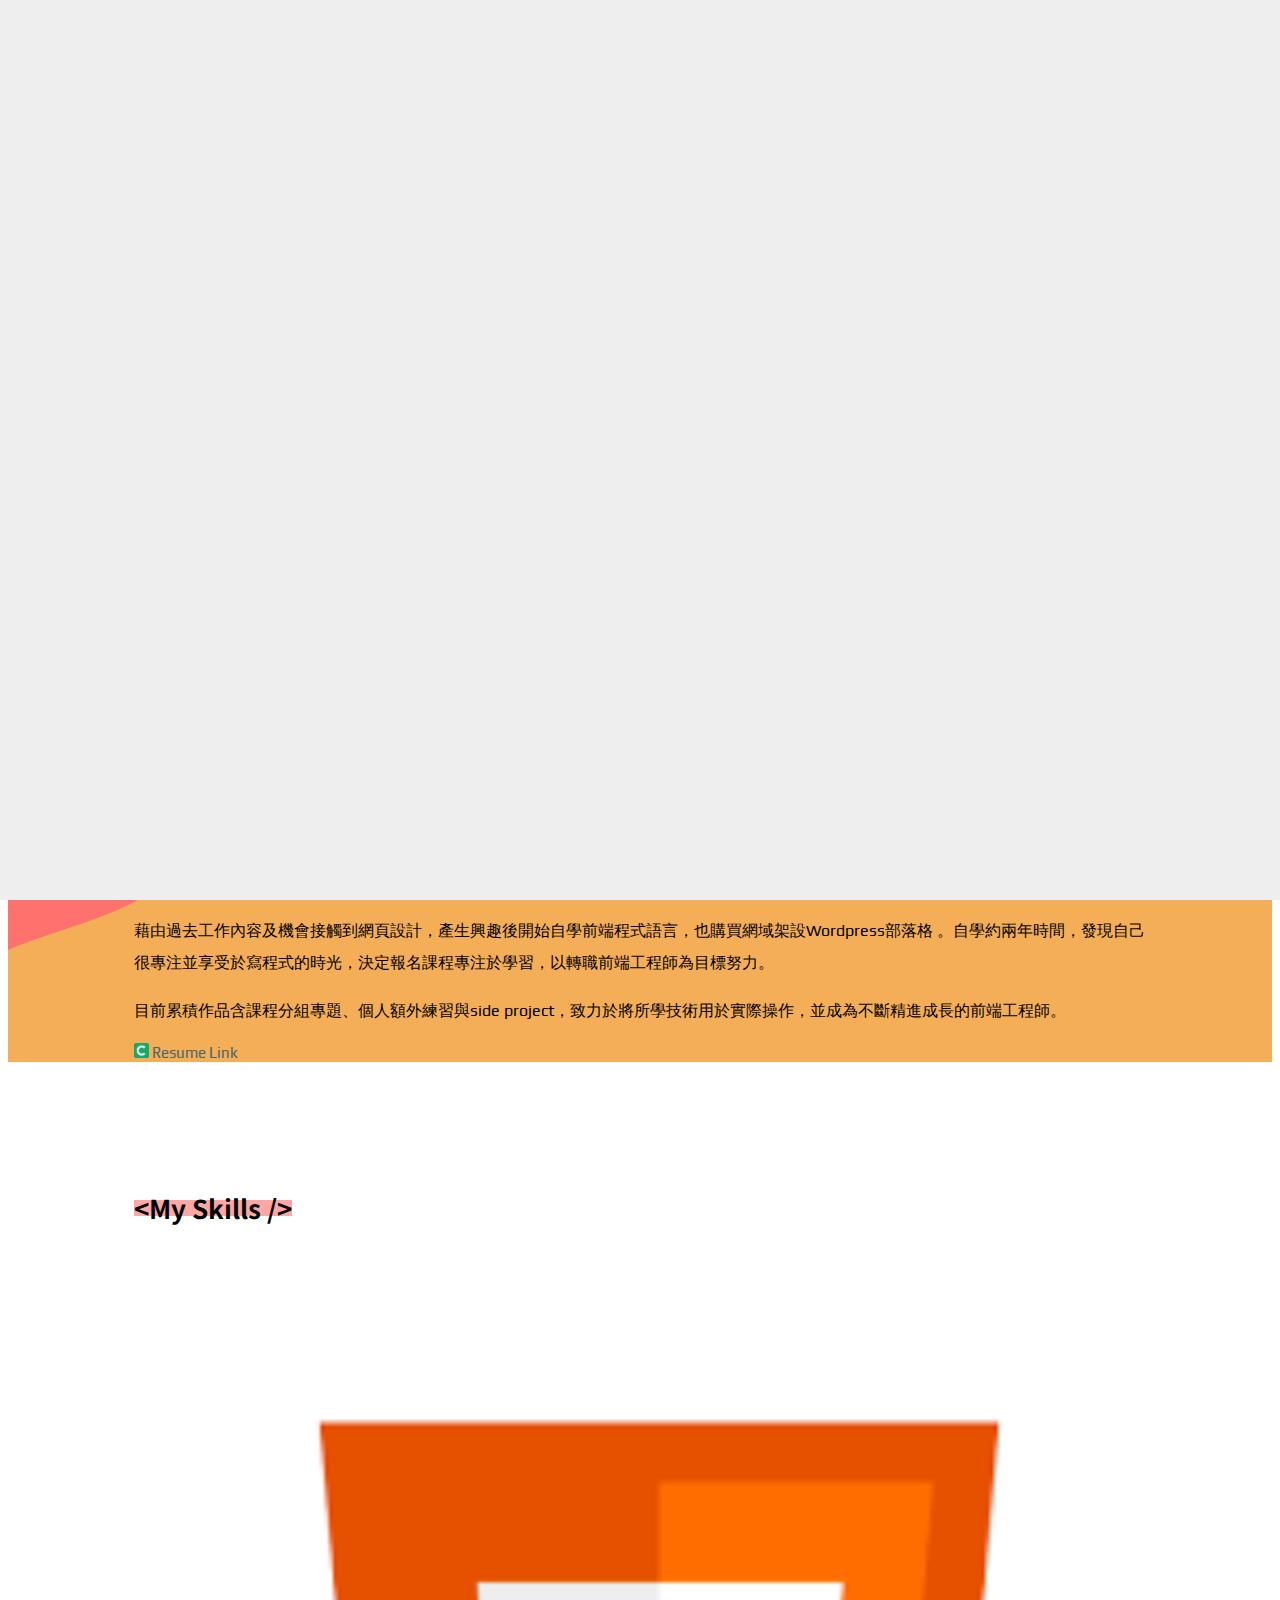
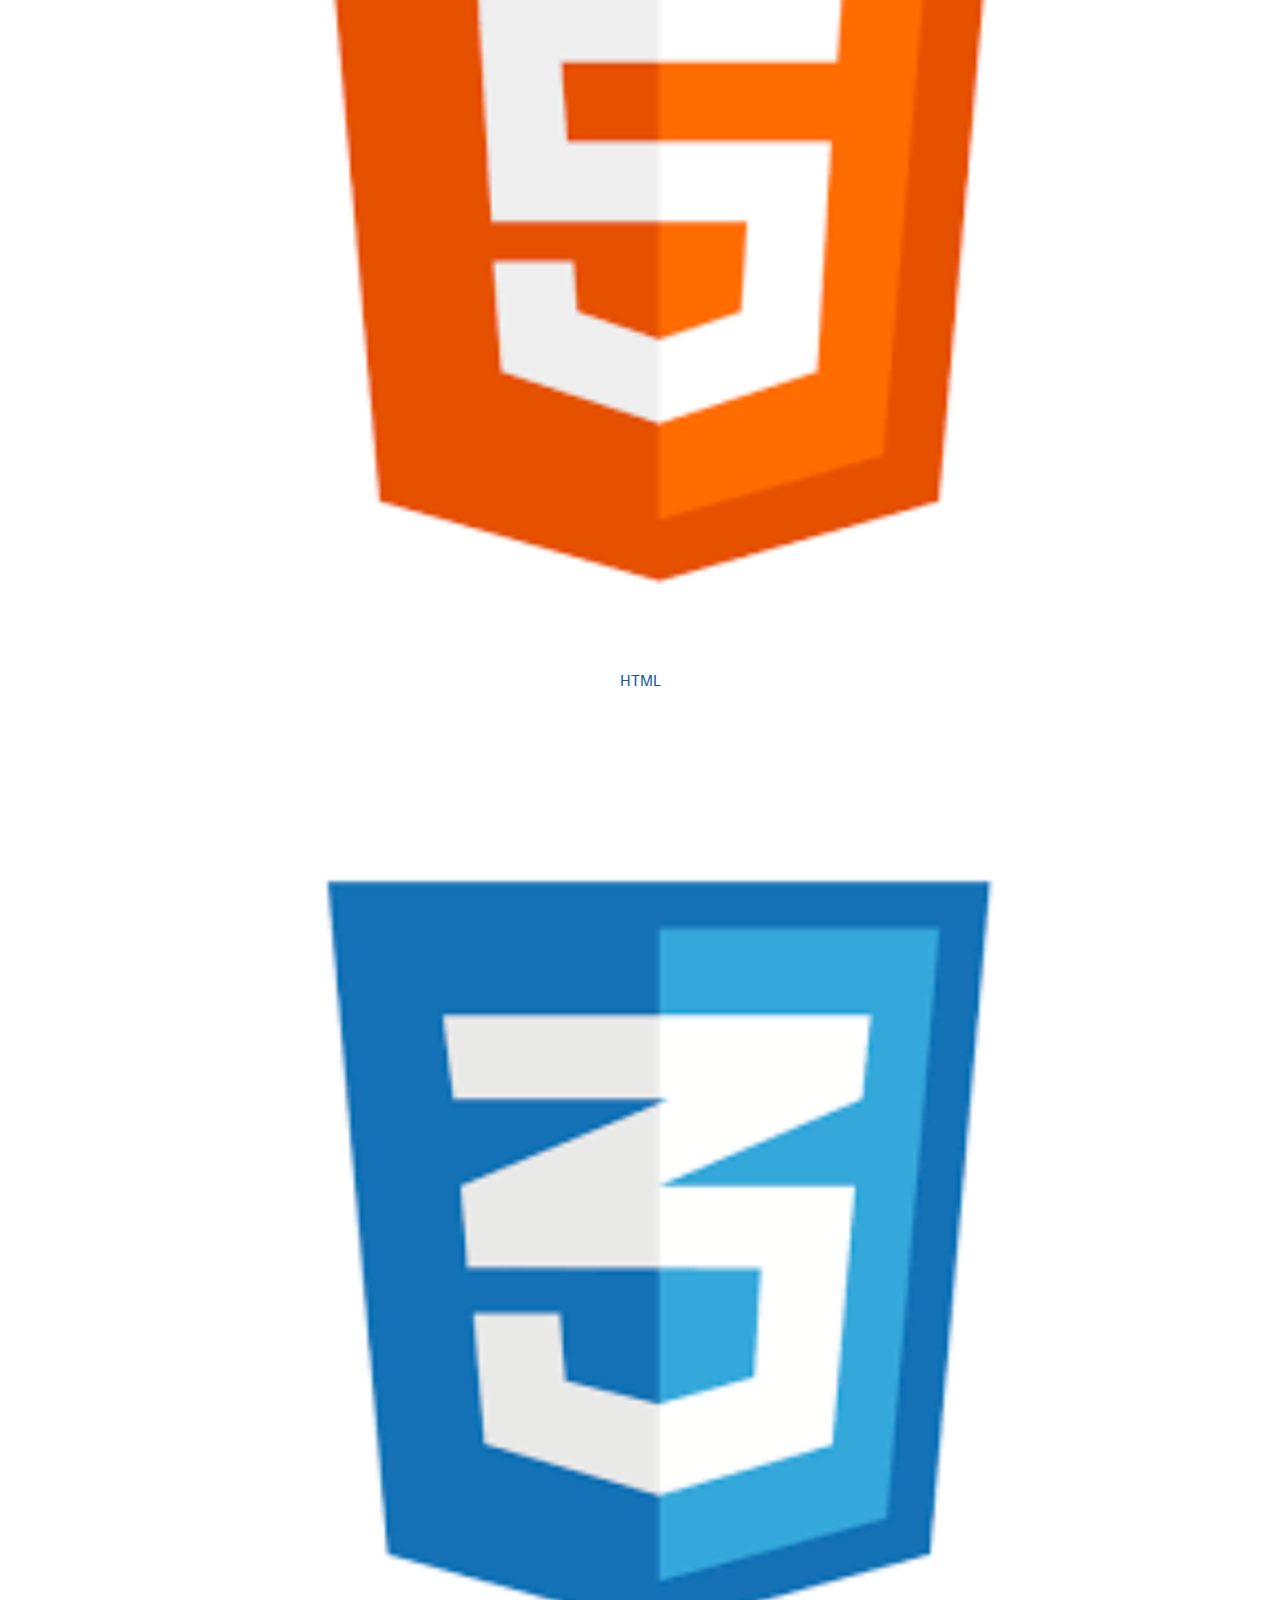
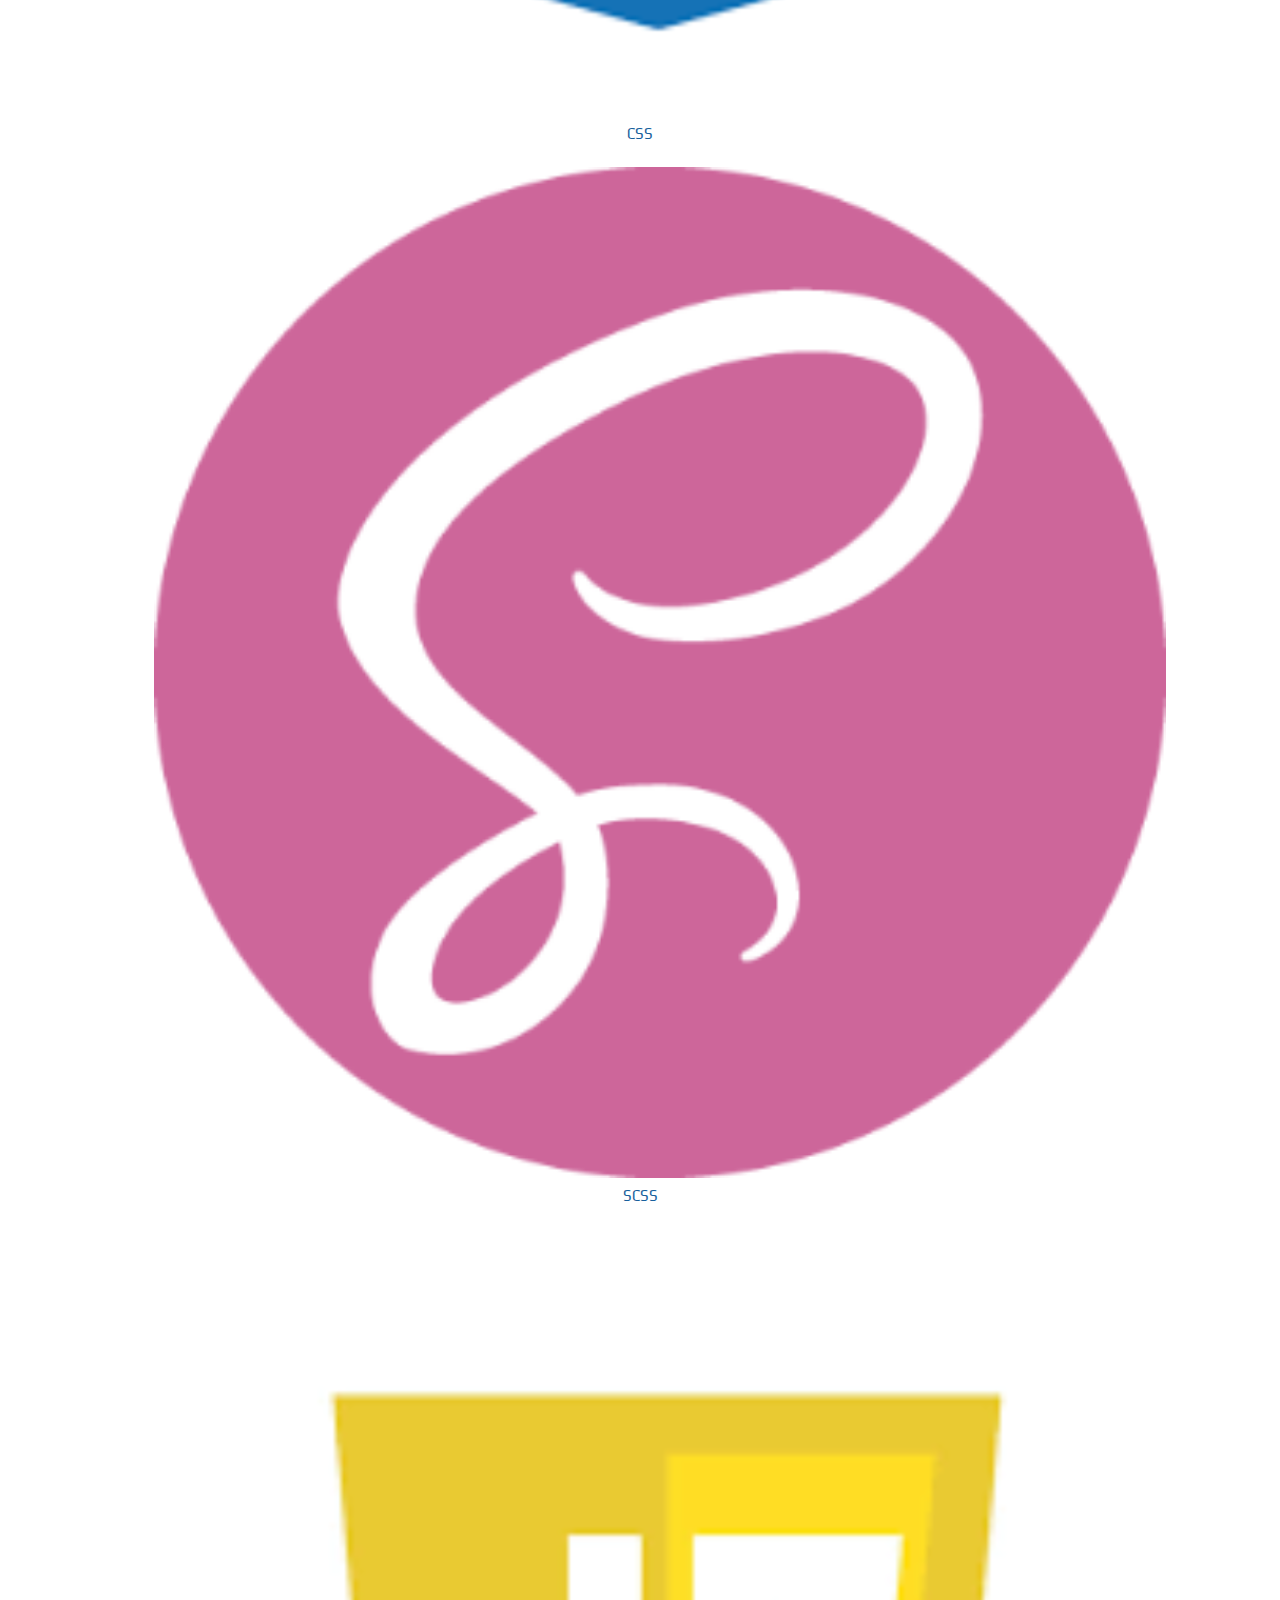
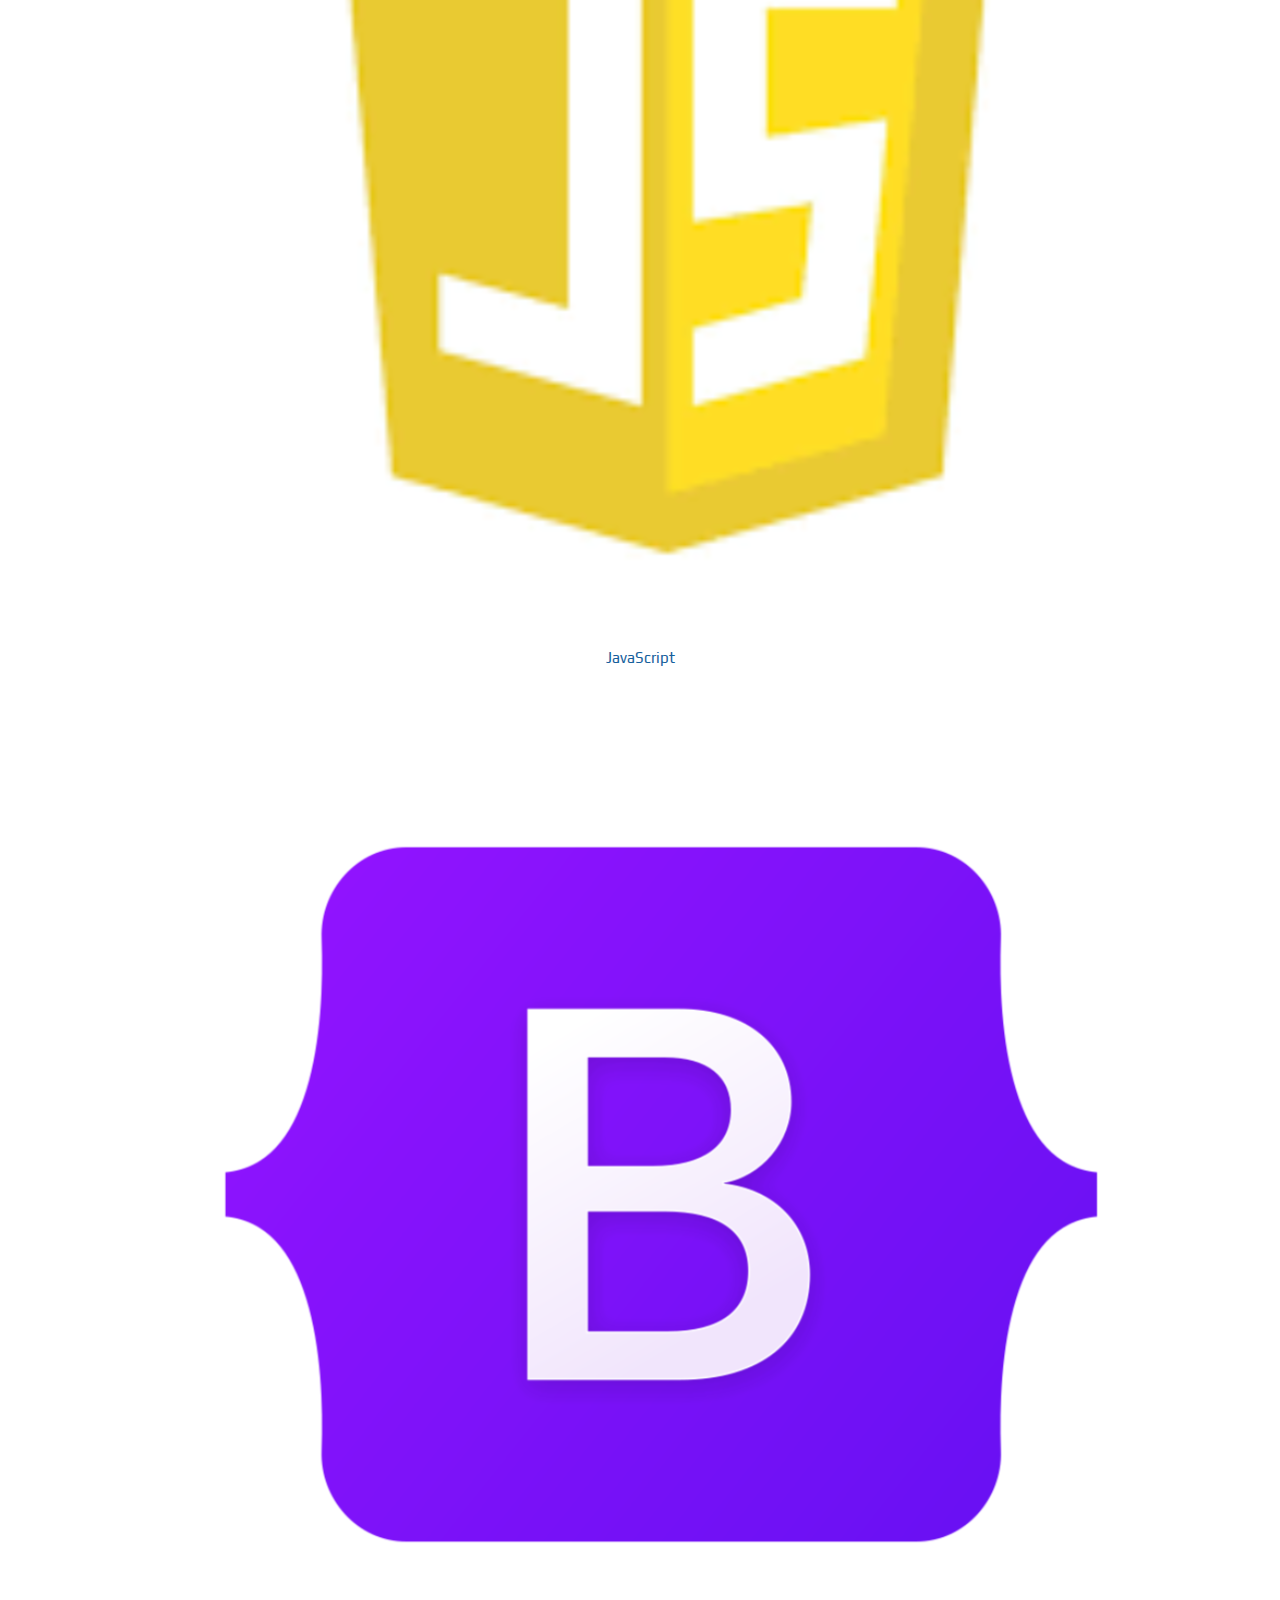
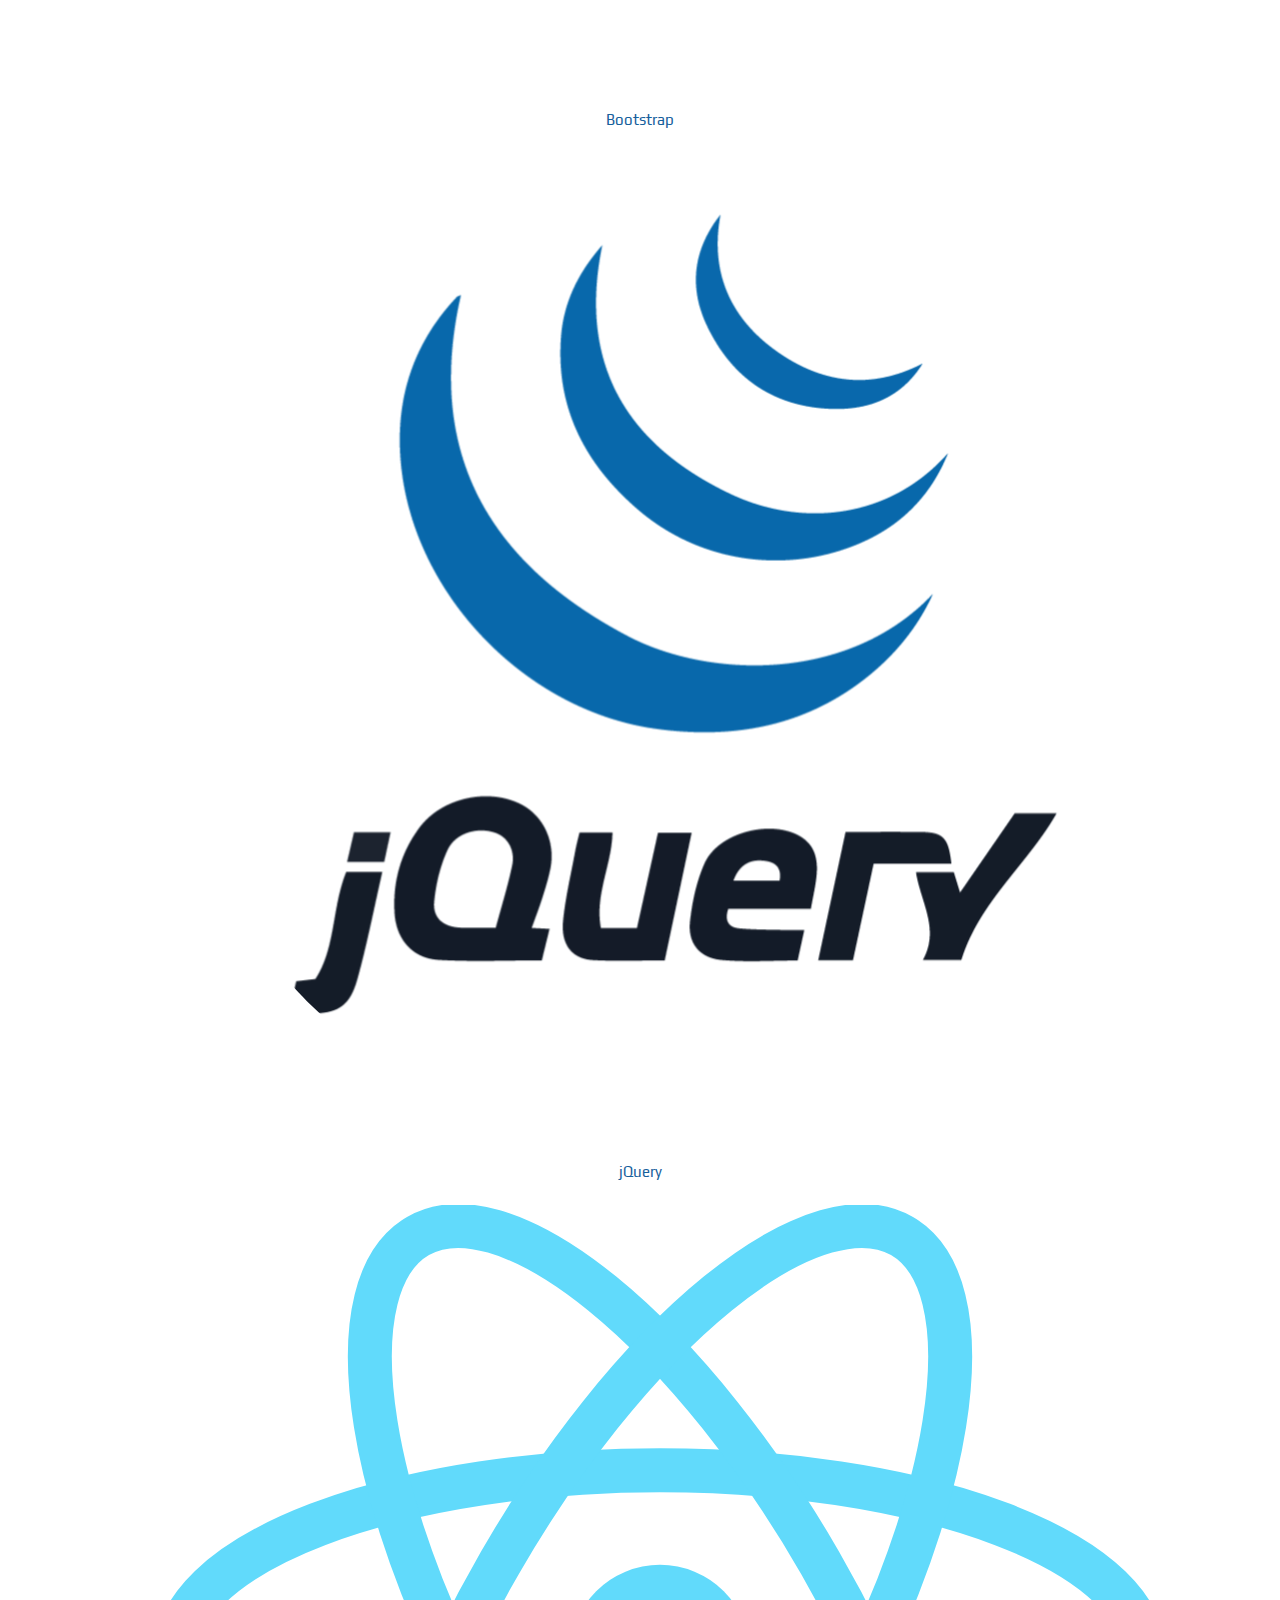
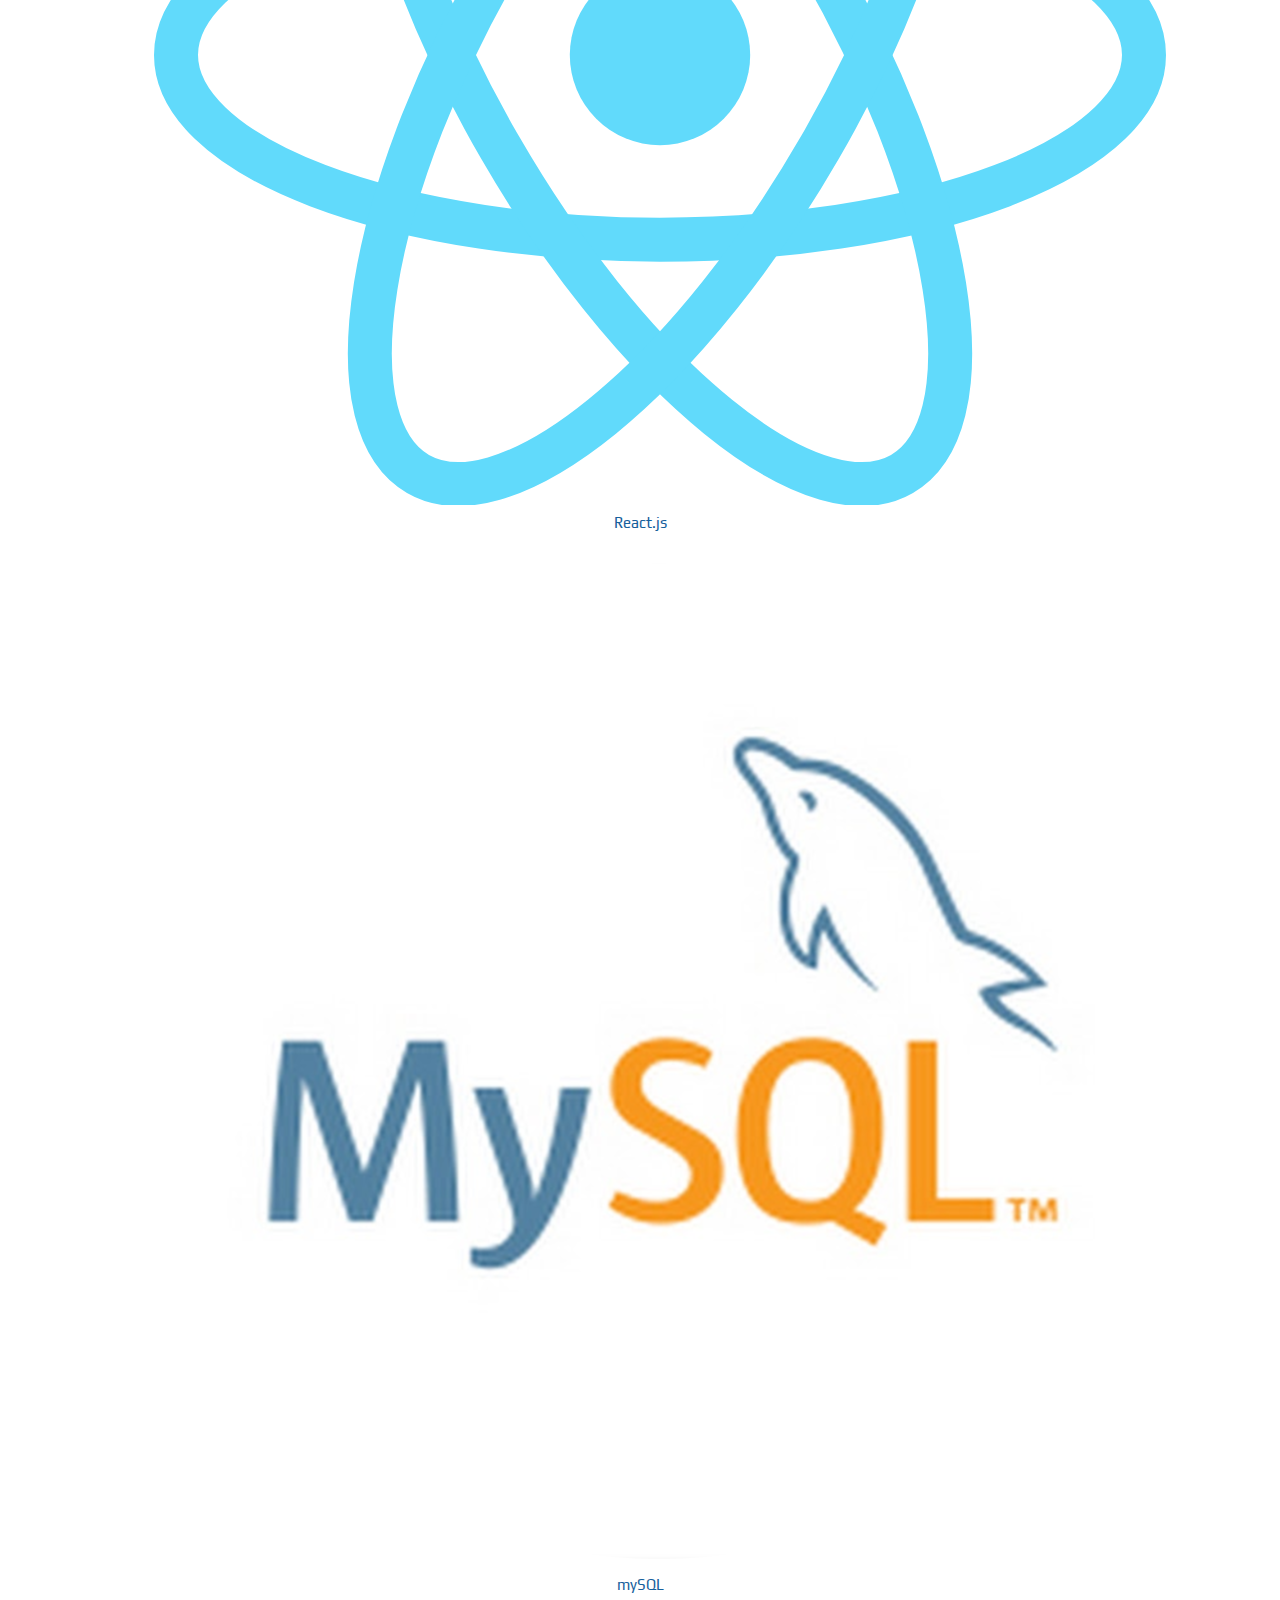
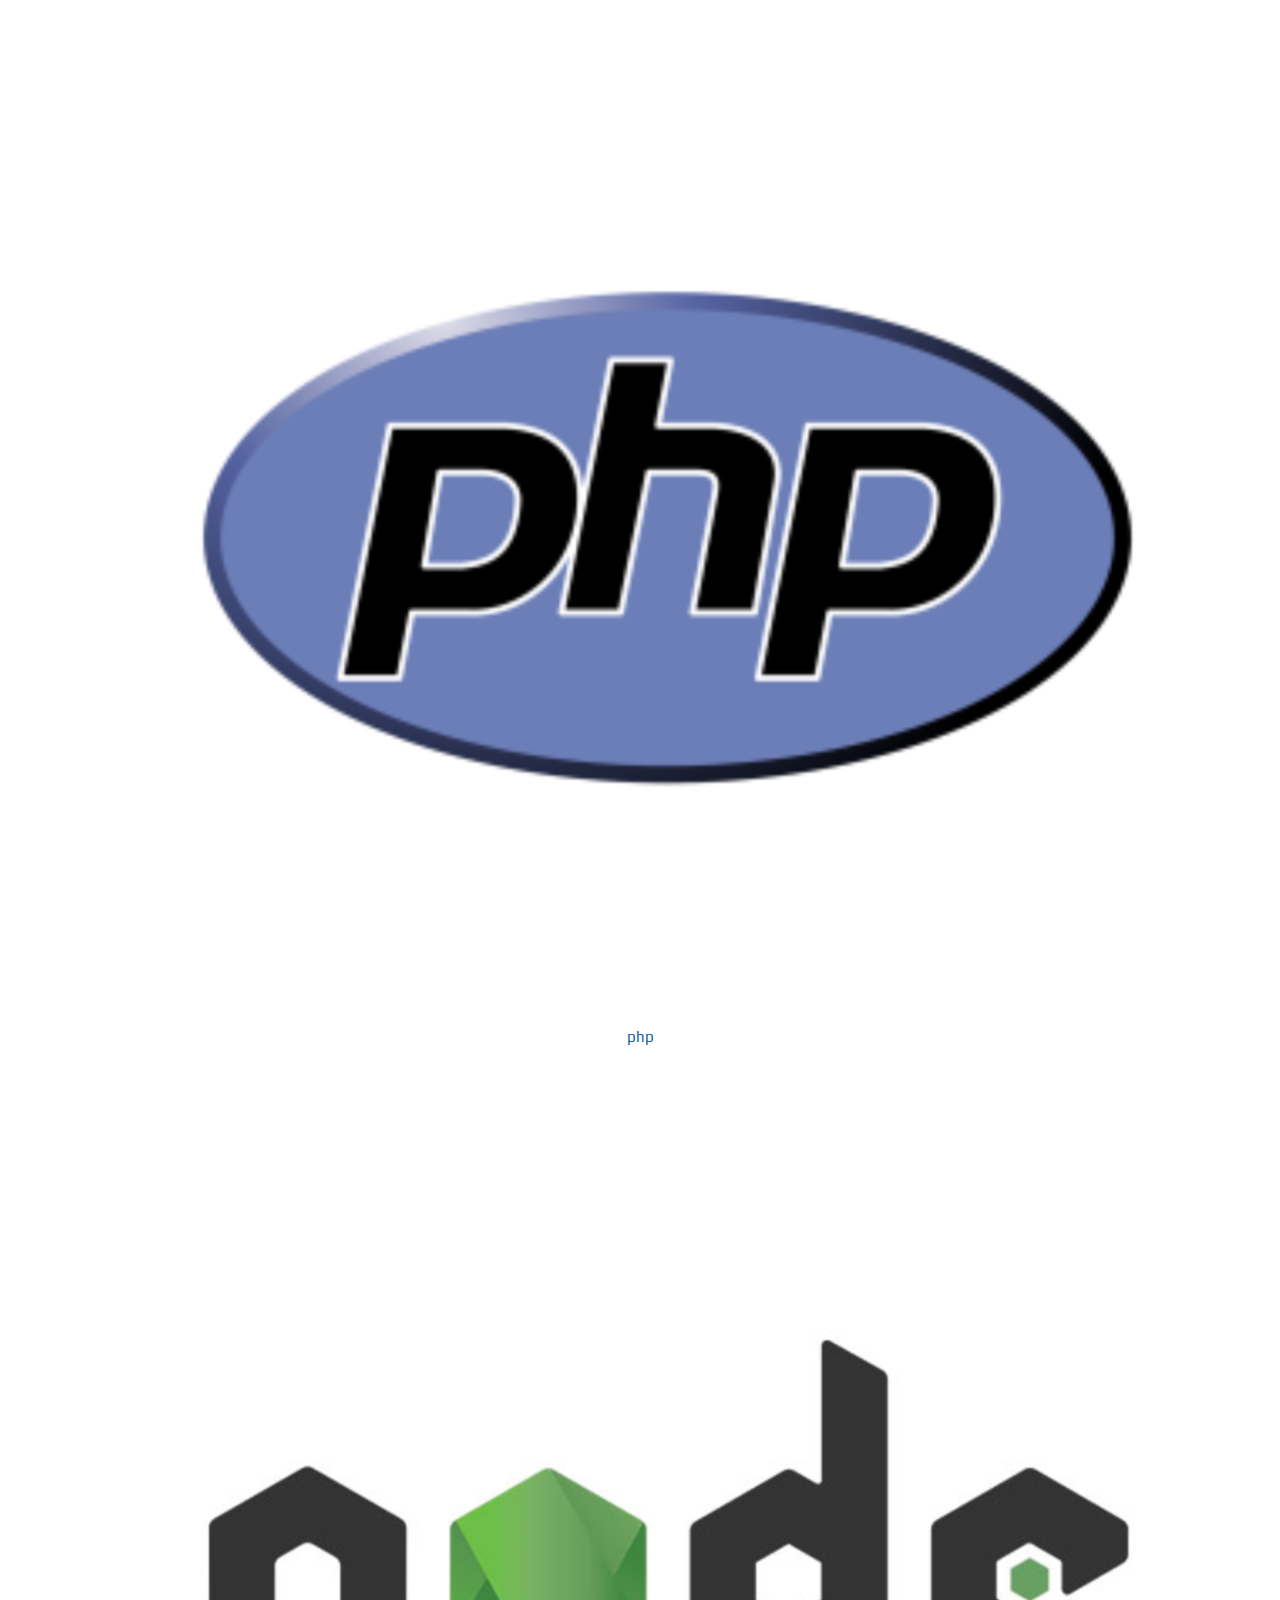
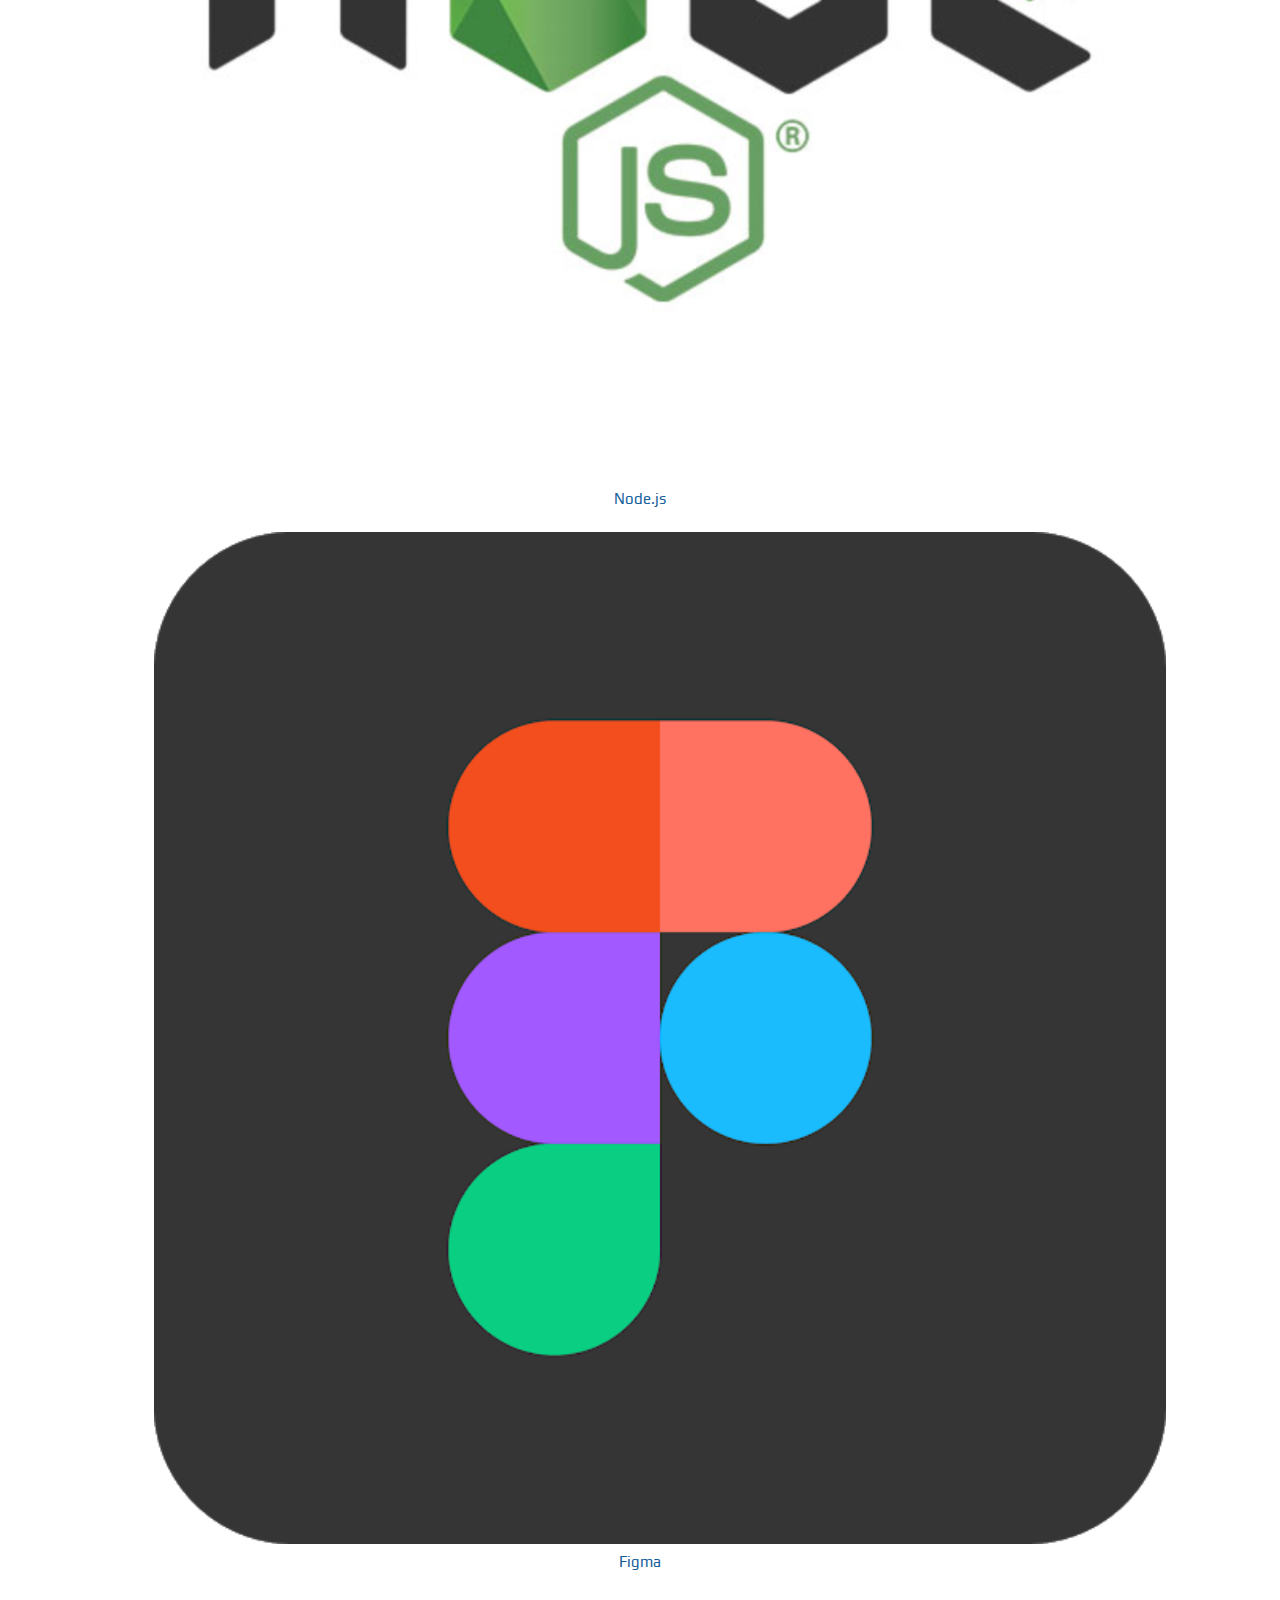
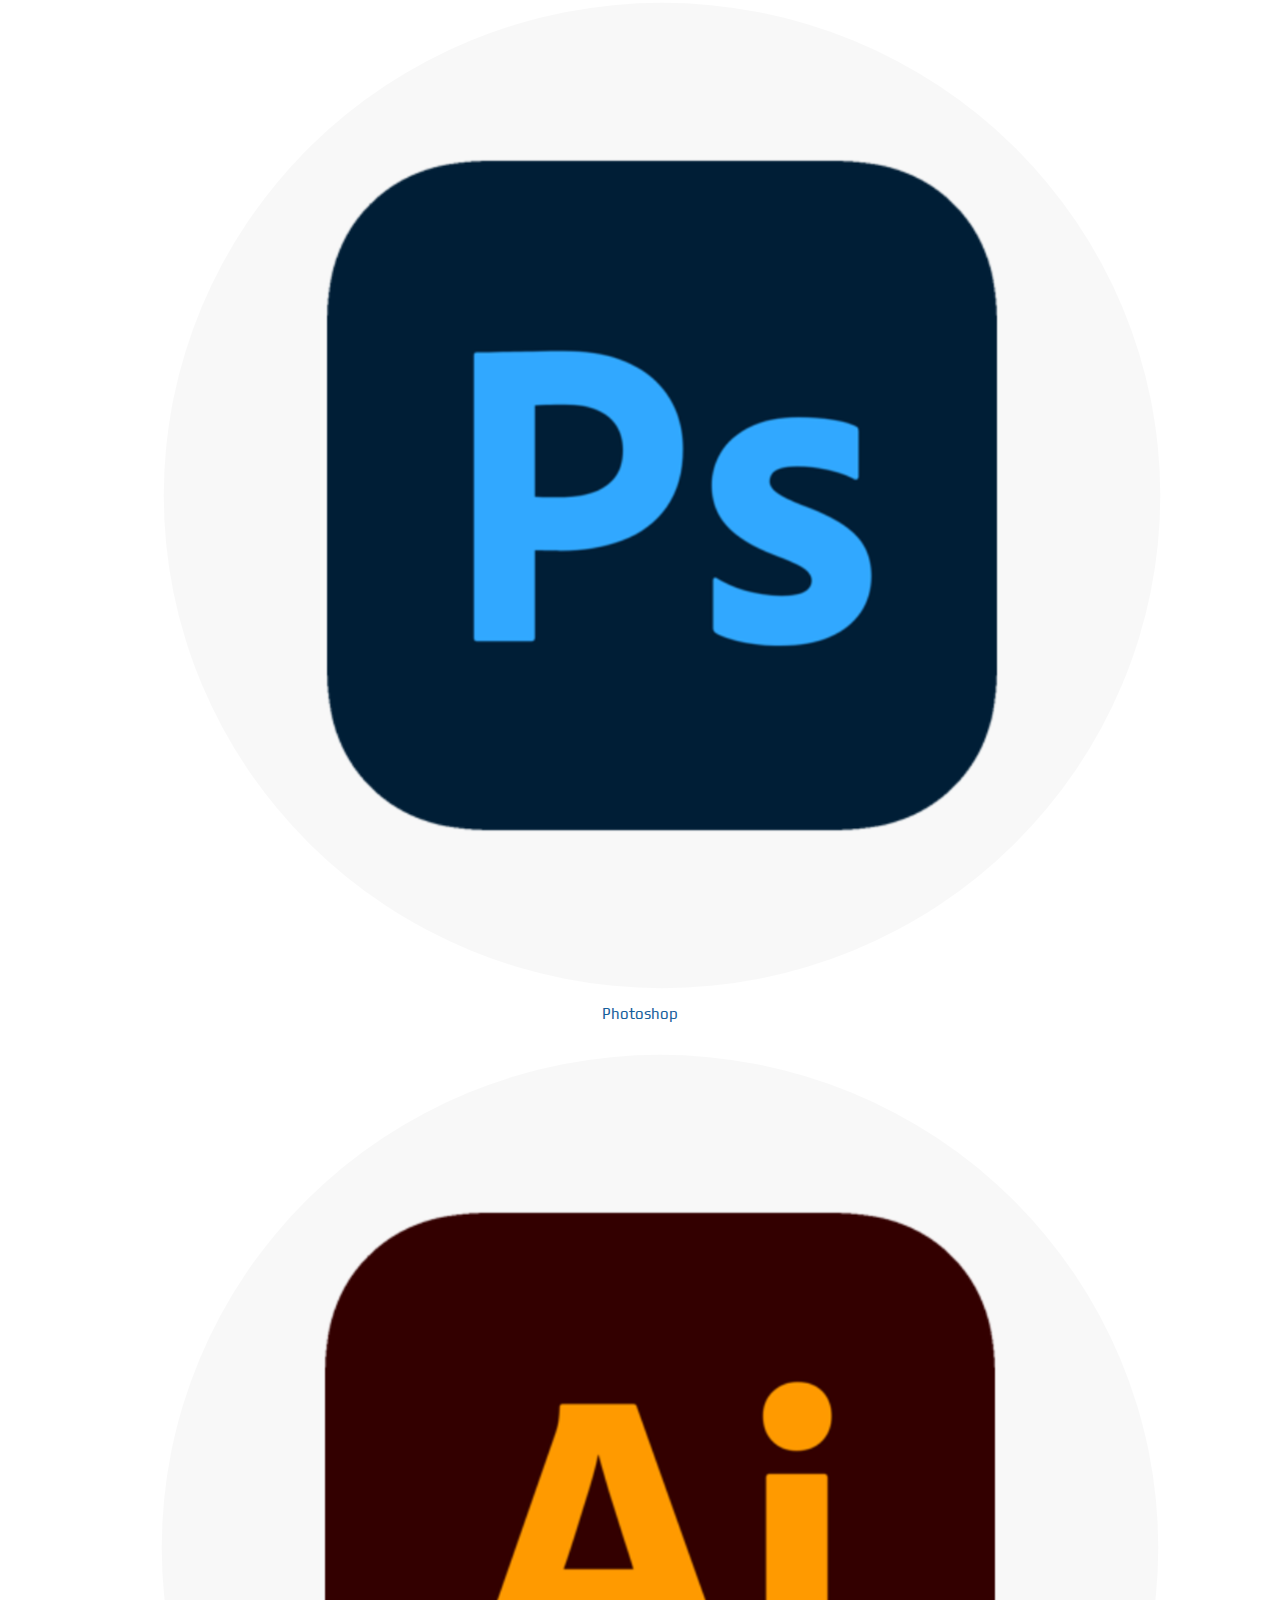
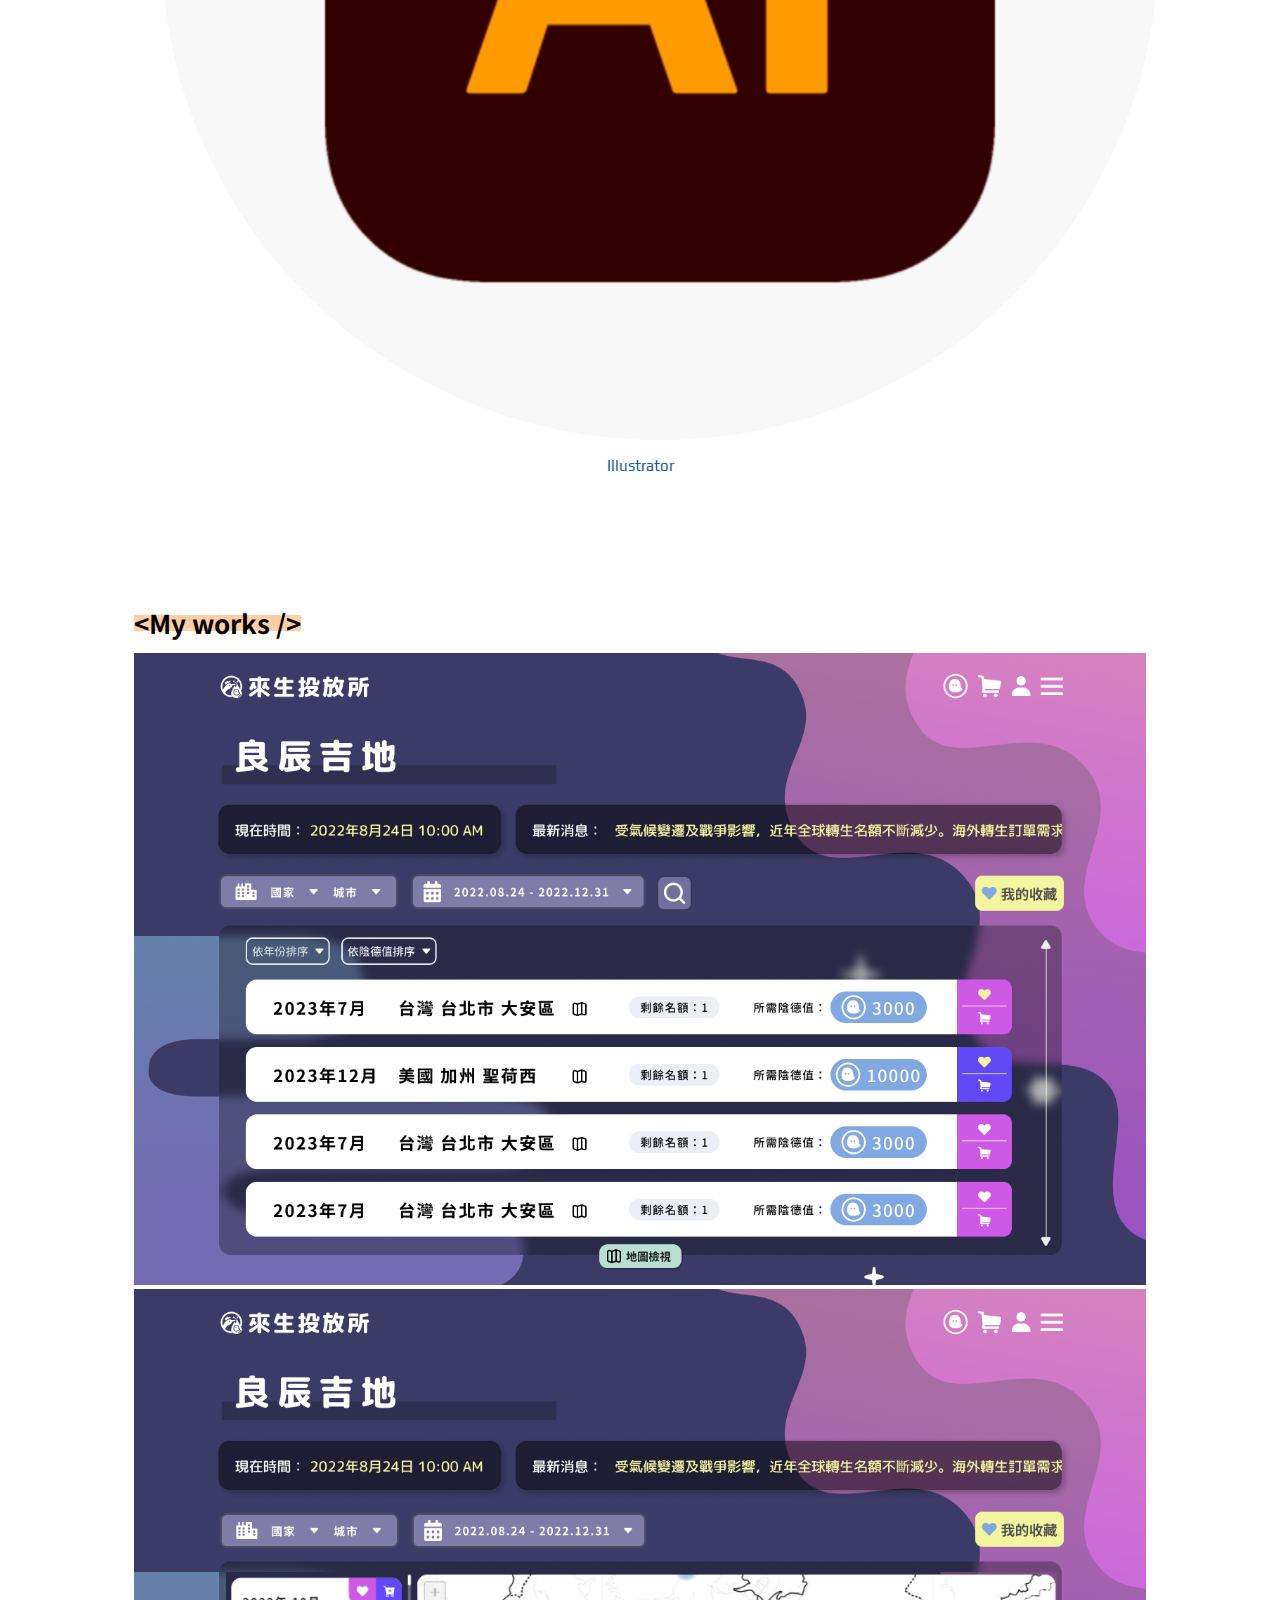
==== commit 4ed8a9f1: "update" ====
--- a/portfolio.html
+++ b/portfolio.html
@@ -289,10 +289,35 @@
                 <div class="work-wrap my-3">
                     <div class="work-card d-flex my-5">
                         <div class="codepen-wrap col-md-8 col-12">
-                            <div
-                                style="height: 480px; background-color: #ffcea6"
-                            >
-                                截圖 || demo影片
+                            <div class="d-flex p-2 flex-wrap">
+                                <div class="place-imgs col-6 p-2">
+                                    <img
+                                        src="./imgs/place.png"
+                                        alt=""
+                                        width="100%"
+                                    />
+                                </div>
+                                <div class="place-imgs col-6 p-2">
+                                    <img
+                                        src="./imgs/place-map.png"
+                                        alt=""
+                                        width="100%"
+                                    />
+                                </div>
+                                <div class="place-imgs col-6 p-2">
+                                    <img
+                                        src="./imgs/reborn-cart.png"
+                                        alt=""
+                                        width="100%"
+                                    />
+                                </div>
+                                <div class="place-imgs col-6 p-2">
+                                    <img
+                                        src="./imgs/mainpage.JPG"
+                                        alt=""
+                                        width="100%"
+                                    />
+                                </div>
                             </div>
                         </div>
                         <div
@@ -307,13 +332,15 @@
                                     <span>#React</span>
                                     <span>#SCSS</span>
                                     <span>#JavaScript</span>
+                                    <span>#Leaflet</span>
+                                    <span>#SVG</span>
                                     <span>#MySQL</span>
                                     <span>#Node.js</span>
                                     <span>#PHP</span>
                                 </div>
                                 <p></p>
                             </div>
-                            <div class="work-links mt-3">
+                            <!-- <div class="work-links mt-3">
                                 <a
                                     href=""
                                     target="_blank"
@@ -327,15 +354,91 @@
                                     />
                                     Demo video
                                 </a>
-                            </div>
+                            </div> -->
                         </div>
                     </div>
                     <div class="work-card d-flex my-5 flex-row-reverse">
                         <div class="codepen-wrap col-md-8 col-12">
                             <div
-                                style="height: 480px; background-color: #ffcea6"
+                                class="d-flex p-2 flex-wrap align-items-center"
                             >
-                                截圖 || demo影片
+                                <div class="place-imgs col-md-8 p-2">
+                                    <img
+                                        src="./imgs/scoreCounter.JPG"
+                                        alt=""
+                                        width="100%"
+                                    />
+                                </div>
+                                <div class="place-imgs col-md-4 p-2">
+                                    <img
+                                        src="./imgs/scoreCounter-3.JPG"
+                                        alt=""
+                                        width="100%"
+                                    />
+                                </div>
+                                <div class="place-imgs col-md-8 p-2">
+                                    <img
+                                        src="./imgs/scoreCounter-2.JPG"
+                                        alt=""
+                                        width="100%"
+                                    />
+                                </div>
+                                <div class="place-imgs col-md-4 p-2">
+                                    <img
+                                        src="./imgs/scoreCounter-4.JPG"
+                                        alt=""
+                                        width="100%"
+                                    />
+                                </div>
+                            </div>
+                        </div>
+                        <div
+                            class="work-info col-md-4 col-12 d-flex flex-column justify-content-end gap-2"
+                        >
+                            <div>
+                                <h6 class="work-title">比賽計分板</h6>
+                                <p class="work-title-e">
+                                    Side-Project: webScoreBoard
+                                </p>
+                                <div class="work-hash">
+                                    <span>#HTML</span>
+                                    <span>#CSS</span>
+                                    <span>#JavaScript</span>
+                                </div>
+                            </div>
+                            <div class="work-links mt-3">
+                                <a
+                                    href="https://github.com/chuanmin13/scoreCounter"
+                                    target="_blank"
+                                    class="d-flex justify-content-end align-items-center"
+                                >
+                                    <img
+                                        src="./imgs/GitHub-Mark.png"
+                                        alt=""
+                                        width="30px"
+                                    />
+                                    Github repo
+                                </a>
+                            </div>
+                        </div>
+                    </div>
+                    <div class="work-card d-flex my-5">
+                        <div class="codepen-wrap col-md-8 col-12">
+                            <div class="d-flex p-2 flex-wrap">
+                                <div class="place-imgs col-6 p-2">
+                                    <img
+                                        src="./imgs/hpQuiz.JPG"
+                                        alt=""
+                                        width="100%"
+                                    />
+                                </div>
+                                <div class="place-imgs col-6 p-2">
+                                    <img
+                                        src="./imgs/hpQuiz-2.JPG"
+                                        alt=""
+                                        width="100%"
+                                    />
+                                </div>
                             </div>
                         </div>
                         <div
@@ -352,7 +455,7 @@
                             </div>
                             <div class="work-links mt-3">
                                 <a
-                                    href="https://github.com/chuanmin13/hamburger_effects.git"
+                                    href="https://github.com/chuanmin13/hpquiz-app"
                                     target="_blank"
                                     class="d-flex justify-content-end align-items-center"
                                 >
@@ -366,7 +469,7 @@
                             </div>
                         </div>
                     </div>
-                    <div class="work-card d-flex my-5">
+                    <div class="work-card d-flex my-5 flex-row-reverse">
                         <div class="codepen-wrap col-md-8 col-12">
                             <p
                                 class="codepen"
@@ -433,7 +536,7 @@
                             </div>
                         </div>
                     </div>
-                    <div class="work-card d-flex my-5 flex-row-reverse">
+                    <div class="work-card d-flex my-5">
                         <div class="codepen-wrap col-md-8 col-12">
                             <p
                                 class="codepen"
--- a/style.css
+++ b/style.css
@@ -182,7 +182,7 @@
 .under-hello {
     width: 80px;
     height: 80px;
-    background: url(./under-hello.png) 100% 0 / contain no-repeat;
+    background: url("./imgs/under-hello.png") 100% 0 / contain no-repeat;
     /* transform: translateY(-500px);
                 margin-left: auto; */
     position: absolute;
@@ -221,7 +221,7 @@
 .cm-logo {
     width: 600px;
     height: 600px;
-    background: url(./ctheworld.png) center center/contain no-repeat;
+    background: url("./imgs/ctheworld.png") center center/contain no-repeat;
     position: absolute;
     top: 10px;
     left: 0;
@@ -232,17 +232,18 @@
 .skills-bg-rt {
     width: 200px;
     height: 250px;
-    background: url(./skills-bg-rt.png) 100% 0 / contain no-repeat;
+    background: url("./imgs/skills-bg-rt.png") 100% 0 / contain no-repeat;
     /* transform: translateY(-500px);
                 margin-left: auto; */
     position: absolute;
-    top: 620px;
+    top: 650px;
     right: 0;
+    z-index: 1;
 }
 .under-nav {
     width: 100px;
     height: 100px;
-    background: url(./under-nav.png) 100% 0 / contain no-repeat;
+    background: url("./imgs/under-nav.png") 100% 0 / contain no-repeat;
     /* transform: translateY(-500px);
                 margin-left: auto; */
     position: absolute;
@@ -309,12 +310,12 @@
 .skills-bg-left {
     width: 450px;
     height: 400px;
-    background: url(./skills-bg-left.png) 0% 0% / contain no-repeat;
+    background: url("./imgs/skills-bg-left.png") 0% 0% / contain no-repeat;
     /* transform: translateY(-300px);
                 margin: 0; */
     position: absolute;
-    top: 250px;
-    z-index: -1;
+    top: 550px;
+    z-index: 1;
 }
 
 .translateY-300 {
@@ -395,10 +396,14 @@
     vertical-align: middle;
 }
 
+.place-imgs {
+    height: fit-content;
+}
+
 .contact-bg {
     width: 100%;
     height: 650px;
-    background: url(./yellow-bt.png) center bottom/contain no-repeat;
+    background: url("./imgs/yellow-bt.png") center bottom/contain no-repeat;
     position: relative;
 }
 .contact-wrap {
